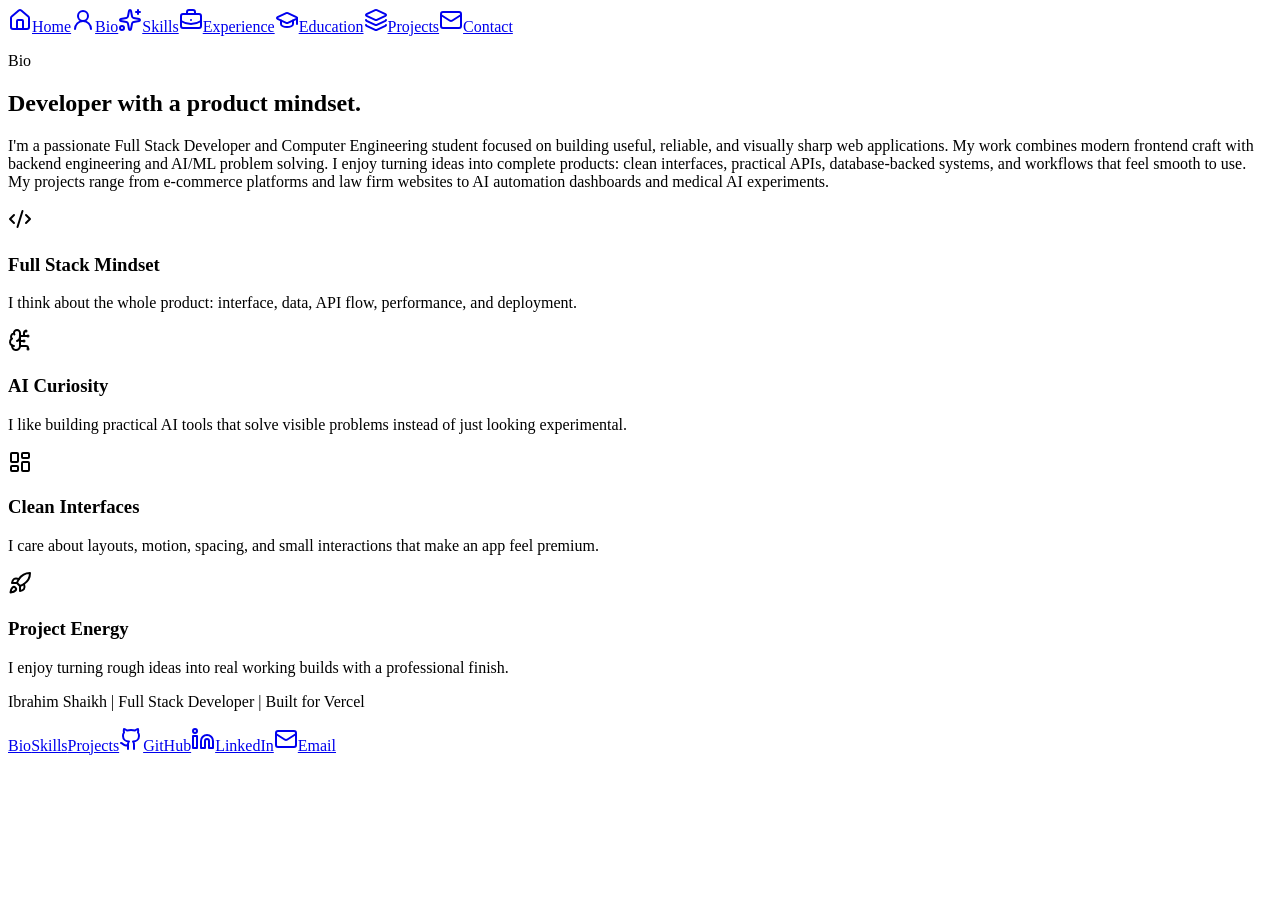
==== out/bio.html @ c72af7cc "first commit" ====
<!DOCTYPE html><html lang="en" class="bg-background dark"><head><meta charSet="utf-8"/><meta name="viewport" content="width=device-width, initial-scale=1"/><link rel="stylesheet" href="/_next/static/chunks/02xt22wm5kt9~.css" data-precedence="next"/><link rel="preload" as="script" fetchPriority="low" href="/_next/static/chunks/0.jrg90f43u18.js"/><script src="/_next/static/chunks/02i7dfk78~t~2.js" async=""></script><script src="/_next/static/chunks/10u3y4bw1ayzs.js" async=""></script><script src="/_next/static/chunks/0dha171epf-bp.js" async=""></script><script src="/_next/static/chunks/turbopack-0covu4k4t_3fr.js" async=""></script><script src="/_next/static/chunks/0iwz~d34oj_si.js" async=""></script><script src="/_next/static/chunks/0d3shmwh5_nmn.js" async=""></script><script src="/_next/static/chunks/0c9ppjsgjld2~.js" async=""></script><title>Ibrahim Shaikh - Full Stack Developer</title><meta name="description" content="Full Stack Developer &amp; Software Engineer - Explore my portfolio, projects, and experience in web development."/><meta name="generator" content="Next.js"/><link rel="icon" href="/icon-light-32x32.png" media="(prefers-color-scheme: light)"/><link rel="icon" href="/icon-dark-32x32.png" media="(prefers-color-scheme: dark)"/><link rel="icon" href="/icon.svg" type="image/svg+xml"/><link rel="apple-touch-icon" href="/apple-icon.png"/><script src="/_next/static/chunks/03~yq9q893hmn.js" noModule=""></script></head><body class="bg-background font-sans text-foreground antialiased"><div hidden=""><!--$--><!--/$--></div><div class="min-h-screen overflow-x-hidden bg-background text-foreground"><div class="fixed inset-0 -z-10 bg-[radial-gradient(circle_at_20%_10%,rgba(45,212,191,0.16),transparent_28%),radial-gradient(circle_at_85%_20%,rgba(251,191,36,0.12),transparent_26%),linear-gradient(135deg,#070b10_0%,#10141f_48%,#0b1014_100%)]"></div><div class="fixed inset-0 -z-10 opacity-[0.18] [background-image:linear-gradient(rgba(255,255,255,0.08)_1px,transparent_1px),linear-gradient(90deg,rgba(255,255,255,0.08)_1px,transparent_1px)] [background-size:48px_48px]"></div><main class=""><nav class="sticky top-0 z-40 border-b border-white/10 bg-background/78 backdrop-blur-xl"><div class="mx-auto flex max-w-7xl items-center gap-2 overflow-x-auto px-5 py-3 sm:px-8 lg:px-12"><a class="group inline-flex h-10 shrink-0 items-center gap-2 rounded-lg px-3 text-sm font-semibold transition duration-300 hover:bg-white/10 hover:text-white focus-visible:outline-none focus-visible:ring-2 focus-visible:ring-teal-300 text-muted-foreground" href="/"><svg xmlns="http://www.w3.org/2000/svg" width="24" height="24" viewBox="0 0 24 24" fill="none" stroke="currentColor" stroke-width="2" stroke-linecap="round" stroke-linejoin="round" class="lucide lucide-house size-4 transition duration-300 group-hover:text-teal-200" aria-hidden="true"><path d="M15 21v-8a1 1 0 0 0-1-1h-4a1 1 0 0 0-1 1v8"></path><path d="M3 10a2 2 0 0 1 .709-1.528l7-6a2 2 0 0 1 2.582 0l7 6A2 2 0 0 1 21 10v9a2 2 0 0 1-2 2H5a2 2 0 0 1-2-2z"></path></svg>Home</a><a class="group inline-flex h-10 shrink-0 items-center gap-2 rounded-lg px-3 text-sm font-semibold transition duration-300 hover:bg-white/10 hover:text-white focus-visible:outline-none focus-visible:ring-2 focus-visible:ring-teal-300 bg-teal-300 text-slate-950 shadow-lg shadow-teal-950/20" href="/bio"><svg xmlns="http://www.w3.org/2000/svg" width="24" height="24" viewBox="0 0 24 24" fill="none" stroke="currentColor" stroke-width="2" stroke-linecap="round" stroke-linejoin="round" class="lucide lucide-user-round size-4 transition duration-300 text-slate-950" aria-hidden="true"><circle cx="12" cy="8" r="5"></circle><path d="M20 21a8 8 0 0 0-16 0"></path></svg>Bio</a><a class="group inline-flex h-10 shrink-0 items-center gap-2 rounded-lg px-3 text-sm font-semibold transition duration-300 hover:bg-white/10 hover:text-white focus-visible:outline-none focus-visible:ring-2 focus-visible:ring-teal-300 text-muted-foreground" href="/skills"><svg xmlns="http://www.w3.org/2000/svg" width="24" height="24" viewBox="0 0 24 24" fill="none" stroke="currentColor" stroke-width="2" stroke-linecap="round" stroke-linejoin="round" class="lucide lucide-sparkles size-4 transition duration-300 group-hover:text-teal-200" aria-hidden="true"><path d="M11.017 2.814a1 1 0 0 1 1.966 0l1.051 5.558a2 2 0 0 0 1.594 1.594l5.558 1.051a1 1 0 0 1 0 1.966l-5.558 1.051a2 2 0 0 0-1.594 1.594l-1.051 5.558a1 1 0 0 1-1.966 0l-1.051-5.558a2 2 0 0 0-1.594-1.594l-5.558-1.051a1 1 0 0 1 0-1.966l5.558-1.051a2 2 0 0 0 1.594-1.594z"></path><path d="M20 2v4"></path><path d="M22 4h-4"></path><circle cx="4" cy="20" r="2"></circle></svg>Skills</a><a class="group inline-flex h-10 shrink-0 items-center gap-2 rounded-lg px-3 text-sm font-semibold transition duration-300 hover:bg-white/10 hover:text-white focus-visible:outline-none focus-visible:ring-2 focus-visible:ring-teal-300 text-muted-foreground" href="/experience"><svg xmlns="http://www.w3.org/2000/svg" width="24" height="24" viewBox="0 0 24 24" fill="none" stroke="currentColor" stroke-width="2" stroke-linecap="round" stroke-linejoin="round" class="lucide lucide-briefcase-business size-4 transition duration-300 group-hover:text-teal-200" aria-hidden="true"><path d="M12 12h.01"></path><path d="M16 6V4a2 2 0 0 0-2-2h-4a2 2 0 0 0-2 2v2"></path><path d="M22 13a18.15 18.15 0 0 1-20 0"></path><rect width="20" height="14" x="2" y="6" rx="2"></rect></svg>Experience</a><a class="group inline-flex h-10 shrink-0 items-center gap-2 rounded-lg px-3 text-sm font-semibold transition duration-300 hover:bg-white/10 hover:text-white focus-visible:outline-none focus-visible:ring-2 focus-visible:ring-teal-300 text-muted-foreground" href="/education"><svg xmlns="http://www.w3.org/2000/svg" width="24" height="24" viewBox="0 0 24 24" fill="none" stroke="currentColor" stroke-width="2" stroke-linecap="round" stroke-linejoin="round" class="lucide lucide-graduation-cap size-4 transition duration-300 group-hover:text-teal-200" aria-hidden="true"><path d="M21.42 10.922a1 1 0 0 0-.019-1.838L12.83 5.18a2 2 0 0 0-1.66 0L2.6 9.08a1 1 0 0 0 0 1.832l8.57 3.908a2 2 0 0 0 1.66 0z"></path><path d="M22 10v6"></path><path d="M6 12.5V16a6 3 0 0 0 12 0v-3.5"></path></svg>Education</a><a class="group inline-flex h-10 shrink-0 items-center gap-2 rounded-lg px-3 text-sm font-semibold transition duration-300 hover:bg-white/10 hover:text-white focus-visible:outline-none focus-visible:ring-2 focus-visible:ring-teal-300 text-muted-foreground" href="/projects"><svg xmlns="http://www.w3.org/2000/svg" width="24" height="24" viewBox="0 0 24 24" fill="none" stroke="currentColor" stroke-width="2" stroke-linecap="round" stroke-linejoin="round" class="lucide lucide-layers size-4 transition duration-300 group-hover:text-teal-200" aria-hidden="true"><path d="M12.83 2.18a2 2 0 0 0-1.66 0L2.6 6.08a1 1 0 0 0 0 1.83l8.58 3.91a2 2 0 0 0 1.66 0l8.58-3.9a1 1 0 0 0 0-1.83z"></path><path d="M2 12a1 1 0 0 0 .58.91l8.6 3.91a2 2 0 0 0 1.65 0l8.58-3.9A1 1 0 0 0 22 12"></path><path d="M2 17a1 1 0 0 0 .58.91l8.6 3.91a2 2 0 0 0 1.65 0l8.58-3.9A1 1 0 0 0 22 17"></path></svg>Projects</a><a class="group inline-flex h-10 shrink-0 items-center gap-2 rounded-lg px-3 text-sm font-semibold transition duration-300 hover:bg-white/10 hover:text-white focus-visible:outline-none focus-visible:ring-2 focus-visible:ring-teal-300 text-muted-foreground" href="/contact"><svg xmlns="http://www.w3.org/2000/svg" width="24" height="24" viewBox="0 0 24 24" fill="none" stroke="currentColor" stroke-width="2" stroke-linecap="round" stroke-linejoin="round" class="lucide lucide-mail size-4 transition duration-300 group-hover:text-teal-200" aria-hidden="true"><path d="m22 7-8.991 5.727a2 2 0 0 1-2.009 0L2 7"></path><rect x="2" y="4" width="20" height="16" rx="2"></rect></svg>Contact</a></div></nav><div class="mx-auto w-full max-w-7xl px-5 pb-14 pt-6 sm:px-8 lg:px-12 lg:pt-10"><section class="page-panel bio-reveal"><div class="section-heading profile-reveal-heading"><p>Bio</p><h2>Developer with a product mindset.</h2></div><p class="profile-reveal-copy mt-8 max-w-4xl whitespace-pre-line text-lg leading-8 text-muted-foreground">I&#x27;m a passionate Full Stack Developer and Computer Engineering student focused on building useful, reliable, and visually sharp web applications. My work combines modern frontend craft with backend engineering and AI/ML problem solving.

I enjoy turning ideas into complete products: clean interfaces, practical APIs, database-backed systems, and workflows that feel smooth to use. My projects range from e-commerce platforms and law firm websites to AI automation dashboards and medical AI experiments.</p><div class="mt-10 grid gap-4 md:grid-cols-2"><article class="motion-card profile-reveal-card rounded-lg border border-white/10 bg-white/[0.055] p-5"><div class="mb-5 flex size-12 items-center justify-center rounded-lg border border-teal-300/25 bg-teal-300/12 text-teal-100"><svg xmlns="http://www.w3.org/2000/svg" width="24" height="24" viewBox="0 0 24 24" fill="none" stroke="currentColor" stroke-width="2" stroke-linecap="round" stroke-linejoin="round" class="lucide lucide-code-xml size-5" aria-hidden="true"><path d="m18 16 4-4-4-4"></path><path d="m6 8-4 4 4 4"></path><path d="m14.5 4-5 16"></path></svg></div><h3 class="text-xl font-bold text-white">Full Stack Mindset</h3><p class="mt-3 text-sm leading-6 text-muted-foreground">I think about the whole product: interface, data, API flow, performance, and deployment.</p></article><article class="motion-card profile-reveal-card rounded-lg border border-white/10 bg-white/[0.055] p-5"><div class="mb-5 flex size-12 items-center justify-center rounded-lg border border-teal-300/25 bg-teal-300/12 text-teal-100"><svg xmlns="http://www.w3.org/2000/svg" width="24" height="24" viewBox="0 0 24 24" fill="none" stroke="currentColor" stroke-width="2" stroke-linecap="round" stroke-linejoin="round" class="lucide lucide-brain-circuit size-5" aria-hidden="true"><path d="M12 5a3 3 0 1 0-5.997.125 4 4 0 0 0-2.526 5.77 4 4 0 0 0 .556 6.588A4 4 0 1 0 12 18Z"></path><path d="M9 13a4.5 4.5 0 0 0 3-4"></path><path d="M6.003 5.125A3 3 0 0 0 6.401 6.5"></path><path d="M3.477 10.896a4 4 0 0 1 .585-.396"></path><path d="M6 18a4 4 0 0 1-1.967-.516"></path><path d="M12 13h4"></path><path d="M12 18h6a2 2 0 0 1 2 2v1"></path><path d="M12 8h8"></path><path d="M16 8V5a2 2 0 0 1 2-2"></path><circle cx="16" cy="13" r=".5"></circle><circle cx="18" cy="3" r=".5"></circle><circle cx="20" cy="21" r=".5"></circle><circle cx="20" cy="8" r=".5"></circle></svg></div><h3 class="text-xl font-bold text-white">AI Curiosity</h3><p class="mt-3 text-sm leading-6 text-muted-foreground">I like building practical AI tools that solve visible problems instead of just looking experimental.</p></article><article class="motion-card profile-reveal-card rounded-lg border border-white/10 bg-white/[0.055] p-5"><div class="mb-5 flex size-12 items-center justify-center rounded-lg border border-teal-300/25 bg-teal-300/12 text-teal-100"><svg xmlns="http://www.w3.org/2000/svg" width="24" height="24" viewBox="0 0 24 24" fill="none" stroke="currentColor" stroke-width="2" stroke-linecap="round" stroke-linejoin="round" class="lucide lucide-layout-dashboard size-5" aria-hidden="true"><rect width="7" height="9" x="3" y="3" rx="1"></rect><rect width="7" height="5" x="14" y="3" rx="1"></rect><rect width="7" height="9" x="14" y="12" rx="1"></rect><rect width="7" height="5" x="3" y="16" rx="1"></rect></svg></div><h3 class="text-xl font-bold text-white">Clean Interfaces</h3><p class="mt-3 text-sm leading-6 text-muted-foreground">I care about layouts, motion, spacing, and small interactions that make an app feel premium.</p></article><article class="motion-card profile-reveal-card rounded-lg border border-white/10 bg-white/[0.055] p-5"><div class="mb-5 flex size-12 items-center justify-center rounded-lg border border-teal-300/25 bg-teal-300/12 text-teal-100"><svg xmlns="http://www.w3.org/2000/svg" width="24" height="24" viewBox="0 0 24 24" fill="none" stroke="currentColor" stroke-width="2" stroke-linecap="round" stroke-linejoin="round" class="lucide lucide-rocket size-5" aria-hidden="true"><path d="M4.5 16.5c-1.5 1.26-2 5-2 5s3.74-.5 5-2c.71-.84.7-2.13-.09-2.91a2.18 2.18 0 0 0-2.91-.09z"></path><path d="m12 15-3-3a22 22 0 0 1 2-3.95A12.88 12.88 0 0 1 22 2c0 2.72-.78 7.5-6 11a22.35 22.35 0 0 1-4 2z"></path><path d="M9 12H4s.55-3.03 2-4c1.62-1.08 5 0 5 0"></path><path d="M12 15v5s3.03-.55 4-2c1.08-1.62 0-5 0-5"></path></svg></div><h3 class="text-xl font-bold text-white">Project Energy</h3><p class="mt-3 text-sm leading-6 text-muted-foreground">I enjoy turning rough ideas into real working builds with a professional finish.</p></article></div></section></div><footer class="border-t border-white/10 bg-background/80 px-5 py-8 backdrop-blur sm:px-8 lg:px-12"><div class="mx-auto flex max-w-7xl flex-col gap-5 text-sm text-muted-foreground md:flex-row md:items-center md:justify-between"><p>Ibrahim Shaikh<!-- --> | <!-- -->Full Stack Developer<!-- --> | Built for Vercel</p><div class="flex flex-wrap gap-3"><a class="footer-link" href="/bio">Bio</a><a class="footer-link" href="/skills">Skills</a><a class="footer-link" href="/projects">Projects</a><a target="_blank" rel="noreferrer" class="footer-link" href="https://github.com/ibrahimsk7020"><svg xmlns="http://www.w3.org/2000/svg" width="24" height="24" viewBox="0 0 24 24" fill="none" stroke="currentColor" stroke-width="2" stroke-linecap="round" stroke-linejoin="round" class="lucide lucide-github size-4" aria-hidden="true"><path d="M15 22v-4a4.8 4.8 0 0 0-1-3.5c3 0 6-2 6-5.5.08-1.25-.27-2.48-1-3.5.28-1.15.28-2.35 0-3.5 0 0-1 0-3 1.5-2.64-.5-5.36-.5-8 0C6 2 5 2 5 2c-.3 1.15-.3 2.35 0 3.5A5.403 5.403 0 0 0 4 9c0 3.5 3 5.5 6 5.5-.39.49-.68 1.05-.85 1.65-.17.6-.22 1.23-.15 1.85v4"></path><path d="M9 18c-4.51 2-5-2-7-2"></path></svg>GitHub</a><a target="_blank" rel="noreferrer" class="footer-link" href="https://www.linkedin.com/in/ibrahim-shaikh/"><svg xmlns="http://www.w3.org/2000/svg" width="24" height="24" viewBox="0 0 24 24" fill="none" stroke="currentColor" stroke-width="2" stroke-linecap="round" stroke-linejoin="round" class="lucide lucide-linkedin size-4" aria-hidden="true"><path d="M16 8a6 6 0 0 1 6 6v7h-4v-7a2 2 0 0 0-2-2 2 2 0 0 0-2 2v7h-4v-7a6 6 0 0 1 6-6z"></path><rect width="4" height="12" x="2" y="9"></rect><circle cx="4" cy="4" r="2"></circle></svg>LinkedIn</a><a class="footer-link" href="mailto:ibrahimsk7020@gmail.com"><svg xmlns="http://www.w3.org/2000/svg" width="24" height="24" viewBox="0 0 24 24" fill="none" stroke="currentColor" stroke-width="2" stroke-linecap="round" stroke-linejoin="round" class="lucide lucide-mail size-4" aria-hidden="true"><path d="m22 7-8.991 5.727a2 2 0 0 1-2.009 0L2 7"></path><rect x="2" y="4" width="20" height="16" rx="2"></rect></svg>Email</a></div></div></footer></main></div><!--$--><!--/$--><!--$!--><template data-dgst="BAILOUT_TO_CLIENT_SIDE_RENDERING"></template><!--/$--><script src="/_next/static/chunks/0.jrg90f43u18.js" id="_R_" async=""></script><script>(self.__next_f=self.__next_f||[]).push([0])</script><script>self.__next_f.push([1,"1:\"$Sreact.fragment\"\n2:I[39756,[\"/_next/static/chunks/0iwz~d34oj_si.js\",\"/_next/static/chunks/0d3shmwh5_nmn.js\"],\"default\"]\n3:I[37457,[\"/_next/static/chunks/0iwz~d34oj_si.js\",\"/_next/static/chunks/0d3shmwh5_nmn.js\"],\"default\"]\n4:I[2355,[\"/_next/static/chunks/0iwz~d34oj_si.js\",\"/_next/static/chunks/0d3shmwh5_nmn.js\"],\"Analytics\"]\n5:I[84605,[\"/_next/static/chunks/0iwz~d34oj_si.js\",\"/_next/static/chunks/0d3shmwh5_nmn.js\",\"/_next/static/chunks/0c9ppjsgjld2~.js\"],\"default\"]\n11:I[68027,[\"/_next/static/chunks/0iwz~d34oj_si.js\",\"/_next/static/chunks/0d3shmwh5_nmn.js\"],\"default\",1]\n:HL[\"/_next/static/chunks/02xt22wm5kt9~.css\",\"style\"]\n"])</script><script>self.__next_f.push([1,"0:{\"P\":null,\"c\":[\"\",\"bio\"],\"q\":\"\",\"i\":false,\"f\":[[[\"\",{\"children\":[\"bio\",{\"children\":[\"__PAGE__\",{}]}]},\"$undefined\",\"$undefined\",16],[[\"$\",\"$1\",\"c\",{\"children\":[[[\"$\",\"link\",\"0\",{\"rel\":\"stylesheet\",\"href\":\"/_next/static/chunks/02xt22wm5kt9~.css\",\"precedence\":\"next\",\"crossOrigin\":\"$undefined\",\"nonce\":\"$undefined\"}],[\"$\",\"script\",\"script-0\",{\"src\":\"/_next/static/chunks/0iwz~d34oj_si.js\",\"async\":true,\"nonce\":\"$undefined\"}],[\"$\",\"script\",\"script-1\",{\"src\":\"/_next/static/chunks/0d3shmwh5_nmn.js\",\"async\":true,\"nonce\":\"$undefined\"}]],[\"$\",\"html\",null,{\"lang\":\"en\",\"className\":\"bg-background dark\",\"children\":[\"$\",\"body\",null,{\"className\":\"bg-background font-sans text-foreground antialiased\",\"children\":[[\"$\",\"$L2\",null,{\"parallelRouterKey\":\"children\",\"error\":\"$undefined\",\"errorStyles\":\"$undefined\",\"errorScripts\":\"$undefined\",\"template\":[\"$\",\"$L3\",null,{}],\"templateStyles\":\"$undefined\",\"templateScripts\":\"$undefined\",\"notFound\":[[[\"$\",\"title\",null,{\"children\":\"404: This page could not be found.\"}],[\"$\",\"div\",null,{\"style\":{\"fontFamily\":\"system-ui,\\\"Segoe UI\\\",Roboto,Helvetica,Arial,sans-serif,\\\"Apple Color Emoji\\\",\\\"Segoe UI Emoji\\\"\",\"height\":\"100vh\",\"textAlign\":\"center\",\"display\":\"flex\",\"flexDirection\":\"column\",\"alignItems\":\"center\",\"justifyContent\":\"center\"},\"children\":[\"$\",\"div\",null,{\"children\":[[\"$\",\"style\",null,{\"dangerouslySetInnerHTML\":{\"__html\":\"body{color:#000;background:#fff;margin:0}.next-error-h1{border-right:1px solid rgba(0,0,0,.3)}@media (prefers-color-scheme:dark){body{color:#fff;background:#000}.next-error-h1{border-right:1px solid rgba(255,255,255,.3)}}\"}}],[\"$\",\"h1\",null,{\"className\":\"next-error-h1\",\"style\":{\"display\":\"inline-block\",\"margin\":\"0 20px 0 0\",\"padding\":\"0 23px 0 0\",\"fontSize\":24,\"fontWeight\":500,\"verticalAlign\":\"top\",\"lineHeight\":\"49px\"},\"children\":404}],[\"$\",\"div\",null,{\"style\":{\"display\":\"inline-block\"},\"children\":[\"$\",\"h2\",null,{\"style\":{\"fontSize\":14,\"fontWeight\":400,\"lineHeight\":\"49px\",\"margin\":0},\"children\":\"This page could not be found.\"}]}]]}]}]],[]],\"forbidden\":\"$undefined\",\"unauthorized\":\"$undefined\"}],[\"$\",\"$L4\",null,{}]]}]}]]}],{\"children\":[[\"$\",\"$1\",\"c\",{\"children\":[null,[\"$\",\"$L2\",null,{\"parallelRouterKey\":\"children\",\"error\":\"$undefined\",\"errorStyles\":\"$undefined\",\"errorScripts\":\"$undefined\",\"template\":[\"$\",\"$L3\",null,{}],\"templateStyles\":\"$undefined\",\"templateScripts\":\"$undefined\",\"notFound\":\"$undefined\",\"forbidden\":\"$undefined\",\"unauthorized\":\"$undefined\"}]]}],{\"children\":[[\"$\",\"$1\",\"c\",{\"children\":[[\"$\",\"div\",null,{\"className\":\"min-h-screen overflow-x-hidden bg-background text-foreground\",\"children\":[[\"$\",\"div\",null,{\"className\":\"fixed inset-0 -z-10 bg-[radial-gradient(circle_at_20%_10%,rgba(45,212,191,0.16),transparent_28%),radial-gradient(circle_at_85%_20%,rgba(251,191,36,0.12),transparent_26%),linear-gradient(135deg,#070b10_0%,#10141f_48%,#0b1014_100%)]\"}],[\"$\",\"div\",null,{\"className\":\"fixed inset-0 -z-10 opacity-[0.18] [background-image:linear-gradient(rgba(255,255,255,0.08)_1px,transparent_1px),linear-gradient(90deg,rgba(255,255,255,0.08)_1px,transparent_1px)] [background-size:48px_48px]\"}],false,[\"$\",\"main\",null,{\"className\":\"\",\"children\":[[\"$\",\"$L5\",null,{}],[\"$\",\"div\",null,{\"className\":\"mx-auto w-full max-w-7xl px-5 pb-14 pt-6 sm:px-8 lg:px-12 lg:pt-10\",\"children\":[\"$\",\"section\",null,{\"className\":\"page-panel bio-reveal\",\"children\":[[\"$\",\"div\",null,{\"className\":\"section-heading profile-reveal-heading\",\"children\":[[\"$\",\"p\",null,{\"children\":\"Bio\"}],[\"$\",\"h2\",null,{\"children\":\"Developer with a product mindset.\"}]]}],[\"$\",\"p\",null,{\"className\":\"profile-reveal-copy mt-8 max-w-4xl whitespace-pre-line text-lg leading-8 text-muted-foreground\",\"children\":\"I'm a passionate Full Stack Developer and Computer Engineering student focused on building useful, reliable, and visually sharp web applications. My work combines modern frontend craft with backend engineering and AI/ML problem solving.\\n\\nI enjoy turning ideas into complete products: clean interfaces, practical APIs, database-backed systems, and workflows that feel smooth to use. My projects range from e-commerce platforms and law firm websites to AI automation dashboards and medical AI experiments.\"}],[\"$\",\"div\",null,{\"className\":\"mt-10 grid gap-4 md:grid-cols-2\",\"children\":[[\"$\",\"article\",\"Full Stack Mindset\",{\"className\":\"motion-card profile-reveal-card rounded-lg border border-white/10 bg-white/[0.055] p-5\",\"children\":[\"$L6\",\"$L7\",\"$L8\"]}],\"$L9\",\"$La\",\"$Lb\"]}]]}]}],\"$Lc\"]}]]}],[\"$Ld\"],\"$Le\"]}],{},null,false,null]},null,false,\"$@f\"]},null,false,null],\"$L10\",false]],\"m\":\"$undefined\",\"G\":[\"$11\",[\"$L12\"]],\"S\":true,\"h\":null,\"s\":\"$undefined\",\"l\":\"$undefined\",\"p\":\"$undefined\",\"d\":\"$undefined\",\"b\":\"y1nrALJM5buUwDX0ElA5d\"}\n"])</script><script>self.__next_f.push([1,"13:I[22016,[\"/_next/static/chunks/0iwz~d34oj_si.js\",\"/_next/static/chunks/0d3shmwh5_nmn.js\",\"/_next/static/chunks/0c9ppjsgjld2~.js\"],\"\"]\n14:I[97367,[\"/_next/static/chunks/0iwz~d34oj_si.js\",\"/_next/static/chunks/0d3shmwh5_nmn.js\"],\"OutletBoundary\"]\n15:\"$Sreact.suspense\"\n18:I[97367,[\"/_next/static/chunks/0iwz~d34oj_si.js\",\"/_next/static/chunks/0d3shmwh5_nmn.js\"],\"ViewportBoundary\"]\n1a:I[97367,[\"/_next/static/chunks/0iwz~d34oj_si.js\",\"/_next/static/chunks/0d3shmwh5_nmn.js\"],\"MetadataBoundary\"]\n6:[\"$\",\"div\",null,{\"className\":\"mb-5 flex size-12 items-center justify-center rounded-lg border border-teal-300/25 bg-teal-300/12 text-teal-100\",\"children\":[\"$\",\"svg\",null,{\"ref\":\"$undefined\",\"xmlns\":\"http://www.w3.org/2000/svg\",\"width\":24,\"height\":24,\"viewBox\":\"0 0 24 24\",\"fill\":\"none\",\"stroke\":\"currentColor\",\"strokeWidth\":2,\"strokeLinecap\":\"round\",\"strokeLinejoin\":\"round\",\"className\":\"lucide lucide-code-xml size-5\",\"aria-hidden\":\"true\",\"children\":[[\"$\",\"path\",\"1inbqp\",{\"d\":\"m18 16 4-4-4-4\"}],[\"$\",\"path\",\"15zrgr\",{\"d\":\"m6 8-4 4 4 4\"}],[\"$\",\"path\",\"e7oirm\",{\"d\":\"m14.5 4-5 16\"}],\"$undefined\"]}]}]\n7:[\"$\",\"h3\",null,{\"className\":\"text-xl font-bold text-white\",\"children\":\"Full Stack Mindset\"}]\n8:[\"$\",\"p\",null,{\"className\":\"mt-3 text-sm leading-6 text-muted-foreground\",\"children\":\"I think about the whole product: interface, data, API flow, performance, and deployment.\"}]\n"])</script><script>self.__next_f.push([1,"9:[\"$\",\"article\",\"AI Curiosity\",{\"className\":\"motion-card profile-reveal-card rounded-lg border border-white/10 bg-white/[0.055] p-5\",\"children\":[[\"$\",\"div\",null,{\"className\":\"mb-5 flex size-12 items-center justify-center rounded-lg border border-teal-300/25 bg-teal-300/12 text-teal-100\",\"children\":[\"$\",\"svg\",null,{\"ref\":\"$undefined\",\"xmlns\":\"http://www.w3.org/2000/svg\",\"width\":24,\"height\":24,\"viewBox\":\"0 0 24 24\",\"fill\":\"none\",\"stroke\":\"currentColor\",\"strokeWidth\":2,\"strokeLinecap\":\"round\",\"strokeLinejoin\":\"round\",\"className\":\"lucide lucide-brain-circuit size-5\",\"aria-hidden\":\"true\",\"children\":[[\"$\",\"path\",\"l5xja\",{\"d\":\"M12 5a3 3 0 1 0-5.997.125 4 4 0 0 0-2.526 5.77 4 4 0 0 0 .556 6.588A4 4 0 1 0 12 18Z\"}],[\"$\",\"path\",\"10igwf\",{\"d\":\"M9 13a4.5 4.5 0 0 0 3-4\"}],[\"$\",\"path\",\"105sqy\",{\"d\":\"M6.003 5.125A3 3 0 0 0 6.401 6.5\"}],[\"$\",\"path\",\"ql3yin\",{\"d\":\"M3.477 10.896a4 4 0 0 1 .585-.396\"}],[\"$\",\"path\",\"2e4loj\",{\"d\":\"M6 18a4 4 0 0 1-1.967-.516\"}],[\"$\",\"path\",\"1ku699\",{\"d\":\"M12 13h4\"}],[\"$\",\"path\",\"105ag5\",{\"d\":\"M12 18h6a2 2 0 0 1 2 2v1\"}],[\"$\",\"path\",\"1lhi5i\",{\"d\":\"M12 8h8\"}],[\"$\",\"path\",\"u6izg6\",{\"d\":\"M16 8V5a2 2 0 0 1 2-2\"}],[\"$\",\"circle\",\"ry7gng\",{\"cx\":\"16\",\"cy\":\"13\",\"r\":\".5\"}],[\"$\",\"circle\",\"1aiba7\",{\"cx\":\"18\",\"cy\":\"3\",\"r\":\".5\"}],[\"$\",\"circle\",\"yhc1fs\",{\"cx\":\"20\",\"cy\":\"21\",\"r\":\".5\"}],[\"$\",\"circle\",\"1e43v0\",{\"cx\":\"20\",\"cy\":\"8\",\"r\":\".5\"}],\"$undefined\"]}]}],[\"$\",\"h3\",null,{\"className\":\"text-xl font-bold text-white\",\"children\":\"AI Curiosity\"}],[\"$\",\"p\",null,{\"className\":\"mt-3 text-sm leading-6 text-muted-foreground\",\"children\":\"I like building practical AI tools that solve visible problems instead of just looking experimental.\"}]]}]\n"])</script><script>self.__next_f.push([1,"a:[\"$\",\"article\",\"Clean Interfaces\",{\"className\":\"motion-card profile-reveal-card rounded-lg border border-white/10 bg-white/[0.055] p-5\",\"children\":[[\"$\",\"div\",null,{\"className\":\"mb-5 flex size-12 items-center justify-center rounded-lg border border-teal-300/25 bg-teal-300/12 text-teal-100\",\"children\":[\"$\",\"svg\",null,{\"ref\":\"$undefined\",\"xmlns\":\"http://www.w3.org/2000/svg\",\"width\":24,\"height\":24,\"viewBox\":\"0 0 24 24\",\"fill\":\"none\",\"stroke\":\"currentColor\",\"strokeWidth\":2,\"strokeLinecap\":\"round\",\"strokeLinejoin\":\"round\",\"className\":\"lucide lucide-layout-dashboard size-5\",\"aria-hidden\":\"true\",\"children\":[[\"$\",\"rect\",\"10lvy0\",{\"width\":\"7\",\"height\":\"9\",\"x\":\"3\",\"y\":\"3\",\"rx\":\"1\"}],[\"$\",\"rect\",\"16une8\",{\"width\":\"7\",\"height\":\"5\",\"x\":\"14\",\"y\":\"3\",\"rx\":\"1\"}],[\"$\",\"rect\",\"1hutg5\",{\"width\":\"7\",\"height\":\"9\",\"x\":\"14\",\"y\":\"12\",\"rx\":\"1\"}],[\"$\",\"rect\",\"ldoo1y\",{\"width\":\"7\",\"height\":\"5\",\"x\":\"3\",\"y\":\"16\",\"rx\":\"1\"}],\"$undefined\"]}]}],[\"$\",\"h3\",null,{\"className\":\"text-xl font-bold text-white\",\"children\":\"Clean Interfaces\"}],[\"$\",\"p\",null,{\"className\":\"mt-3 text-sm leading-6 text-muted-foreground\",\"children\":\"I care about layouts, motion, spacing, and small interactions that make an app feel premium.\"}]]}]\nb:[\"$\",\"article\",\"Project Energy\",{\"className\":\"motion-card profile-reveal-card rounded-lg border border-white/10 bg-white/[0.055] p-5\",\"children\":[[\"$\",\"div\",null,{\"className\":\"mb-5 flex size-12 items-center justify-center rounded-lg border border-teal-300/25 bg-teal-300/12 text-teal-100\",\"children\":[\"$\",\"svg\",null,{\"ref\":\"$undefined\",\"xmlns\":\"http://www.w3.org/2000/svg\",\"width\":24,\"height\":24,\"viewBox\":\"0 0 24 24\",\"fill\":\"none\",\"stroke\":\"currentColor\",\"strokeWidth\":2,\"strokeLinecap\":\"round\",\"strokeLinejoin\":\"round\",\"className\":\"lucide lucide-rocket size-5\",\"aria-hidden\":\"true\",\"children\":[[\"$\",\"path\",\"m3kijz\",{\"d\":\"M4.5 16.5c-1.5 1.26-2 5-2 5s3.74-.5 5-2c.71-.84.7-2.13-.09-2.91a2.18 2.18 0 0 0-2.91-.09z\"}],[\"$\",\"path\",\"1fmvmk\",{\"d\":\"m12 15-3-3a22 22 0 0 1 2-3.95A12.88 12.88 0 0 1 22 2c0 2.72-.78 7.5-6 11a22.35 22.35 0 0 1-4 2z\"}],[\"$\",\"path\",\"1f8sc4\",{\"d\":\"M9 12H4s.55-3.03 2-4c1.62-1.08 5 0 5 0\"}],[\"$\",\"path\",\"qeys4\",{\"d\":\"M12 15v5s3.03-.55 4-2c1.08-1.62 0-5 0-5\"}],\"$undefined\"]}]}],[\"$\",\"h3\",null,{\"className\":\"text-xl font-bold text-white\",\"children\":\"Project Energy\"}],[\"$\",\"p\",null,{\"className\":\"mt-3 text-sm leading-6 text-muted-foreground\",\"children\":\"I enjoy turning rough ideas into real working builds with a professional finish.\"}]]}]\n"])</script><script>self.__next_f.push([1,"c:[\"$\",\"footer\",null,{\"className\":\"border-t border-white/10 bg-background/80 px-5 py-8 backdrop-blur sm:px-8 lg:px-12\",\"children\":[\"$\",\"div\",null,{\"className\":\"mx-auto flex max-w-7xl flex-col gap-5 text-sm text-muted-foreground md:flex-row md:items-center md:justify-between\",\"children\":[[\"$\",\"p\",null,{\"children\":[\"Ibrahim Shaikh\",\" | \",\"Full Stack Developer\",\" | Built for Vercel\"]}],[\"$\",\"div\",null,{\"className\":\"flex flex-wrap gap-3\",\"children\":[[\"$\",\"$L13\",null,{\"href\":\"/bio\",\"className\":\"footer-link\",\"children\":\"Bio\"}],[\"$\",\"$L13\",null,{\"href\":\"/skills\",\"className\":\"footer-link\",\"children\":\"Skills\"}],[\"$\",\"$L13\",null,{\"href\":\"/projects\",\"className\":\"footer-link\",\"children\":\"Projects\"}],[\"$\",\"$L13\",null,{\"href\":\"https://github.com/ibrahimsk7020\",\"target\":\"_blank\",\"rel\":\"noreferrer\",\"className\":\"footer-link\",\"children\":[[\"$\",\"svg\",null,{\"ref\":\"$undefined\",\"xmlns\":\"http://www.w3.org/2000/svg\",\"width\":24,\"height\":24,\"viewBox\":\"0 0 24 24\",\"fill\":\"none\",\"stroke\":\"currentColor\",\"strokeWidth\":2,\"strokeLinecap\":\"round\",\"strokeLinejoin\":\"round\",\"className\":\"lucide lucide-github size-4\",\"aria-hidden\":\"true\",\"children\":[[\"$\",\"path\",\"tonef\",{\"d\":\"M15 22v-4a4.8 4.8 0 0 0-1-3.5c3 0 6-2 6-5.5.08-1.25-.27-2.48-1-3.5.28-1.15.28-2.35 0-3.5 0 0-1 0-3 1.5-2.64-.5-5.36-.5-8 0C6 2 5 2 5 2c-.3 1.15-.3 2.35 0 3.5A5.403 5.403 0 0 0 4 9c0 3.5 3 5.5 6 5.5-.39.49-.68 1.05-.85 1.65-.17.6-.22 1.23-.15 1.85v4\"}],[\"$\",\"path\",\"9comsn\",{\"d\":\"M9 18c-4.51 2-5-2-7-2\"}],\"$undefined\"]}],\"GitHub\"]}],[\"$\",\"$L13\",null,{\"href\":\"https://www.linkedin.com/in/ibrahim-shaikh/\",\"target\":\"_blank\",\"rel\":\"noreferrer\",\"className\":\"footer-link\",\"children\":[[\"$\",\"svg\",null,{\"ref\":\"$undefined\",\"xmlns\":\"http://www.w3.org/2000/svg\",\"width\":24,\"height\":24,\"viewBox\":\"0 0 24 24\",\"fill\":\"none\",\"stroke\":\"currentColor\",\"strokeWidth\":2,\"strokeLinecap\":\"round\",\"strokeLinejoin\":\"round\",\"className\":\"lucide lucide-linkedin size-4\",\"aria-hidden\":\"true\",\"children\":[[\"$\",\"path\",\"c2jq9f\",{\"d\":\"M16 8a6 6 0 0 1 6 6v7h-4v-7a2 2 0 0 0-2-2 2 2 0 0 0-2 2v7h-4v-7a6 6 0 0 1 6-6z\"}],[\"$\",\"rect\",\"mk3on5\",{\"width\":\"4\",\"height\":\"12\",\"x\":\"2\",\"y\":\"9\"}],[\"$\",\"circle\",\"bt5ra8\",{\"cx\":\"4\",\"cy\":\"4\",\"r\":\"2\"}],\"$undefined\"]}],\"LinkedIn\"]}],[\"$\",\"$L13\",null,{\"href\":\"mailto:ibrahimsk7020@gmail.com\",\"className\":\"footer-link\",\"children\":[[\"$\",\"svg\",null,{\"ref\":\"$undefined\",\"xmlns\":\"http://www.w3.org/2000/svg\",\"width\":24,\"height\":24,\"viewBox\":\"0 0 24 24\",\"fill\":\"none\",\"stroke\":\"currentColor\",\"strokeWidth\":2,\"strokeLinecap\":\"round\",\"strokeLinejoin\":\"round\",\"className\":\"lucide lucide-mail size-4\",\"aria-hidden\":\"true\",\"children\":[[\"$\",\"path\",\"132q7q\",{\"d\":\"m22 7-8.991 5.727a2 2 0 0 1-2.009 0L2 7\"}],[\"$\",\"rect\",\"izxlao\",{\"x\":\"2\",\"y\":\"4\",\"width\":\"20\",\"height\":\"16\",\"rx\":\"2\"}],\"$undefined\"]}],\"Email\"]}]]}]]}]}]\n"])</script><script>self.__next_f.push([1,"d:[\"$\",\"script\",\"script-0\",{\"src\":\"/_next/static/chunks/0c9ppjsgjld2~.js\",\"async\":true,\"nonce\":\"$undefined\"}]\ne:[\"$\",\"$L14\",null,{\"children\":[\"$\",\"$15\",null,{\"name\":\"Next.MetadataOutlet\",\"children\":\"$@16\"}]}]\n17:[]\nf:\"$W17\"\n10:[\"$\",\"$1\",\"h\",{\"children\":[null,[\"$\",\"$L18\",null,{\"children\":\"$L19\"}],[\"$\",\"div\",null,{\"hidden\":true,\"children\":[\"$\",\"$L1a\",null,{\"children\":[\"$\",\"$15\",null,{\"name\":\"Next.Metadata\",\"children\":\"$L1b\"}]}]}],null]}]\n12:[\"$\",\"link\",\"0\",{\"rel\":\"stylesheet\",\"href\":\"/_next/static/chunks/02xt22wm5kt9~.css\",\"precedence\":\"next\",\"crossOrigin\":\"$undefined\",\"nonce\":\"$undefined\"}]\n"])</script><script>self.__next_f.push([1,"19:[[\"$\",\"meta\",\"0\",{\"charSet\":\"utf-8\"}],[\"$\",\"meta\",\"1\",{\"name\":\"viewport\",\"content\":\"width=device-width, initial-scale=1\"}]]\n"])</script><script>self.__next_f.push([1,"1c:I[27201,[\"/_next/static/chunks/0iwz~d34oj_si.js\",\"/_next/static/chunks/0d3shmwh5_nmn.js\"],\"IconMark\"]\n16:null\n1b:[[\"$\",\"title\",\"0\",{\"children\":\"Ibrahim Shaikh - Full Stack Developer\"}],[\"$\",\"meta\",\"1\",{\"name\":\"description\",\"content\":\"Full Stack Developer \u0026 Software Engineer - Explore my portfolio, projects, and experience in web development.\"}],[\"$\",\"meta\",\"2\",{\"name\":\"generator\",\"content\":\"Next.js\"}],[\"$\",\"link\",\"3\",{\"rel\":\"icon\",\"href\":\"/icon-light-32x32.png\",\"media\":\"(prefers-color-scheme: light)\"}],[\"$\",\"link\",\"4\",{\"rel\":\"icon\",\"href\":\"/icon-dark-32x32.png\",\"media\":\"(prefers-color-scheme: dark)\"}],[\"$\",\"link\",\"5\",{\"rel\":\"icon\",\"href\":\"/icon.svg\",\"type\":\"image/svg+xml\"}],[\"$\",\"link\",\"6\",{\"rel\":\"apple-touch-icon\",\"href\":\"/apple-icon.png\"}],[\"$\",\"$L1c\",\"7\",{}]]\n"])</script></body></html>
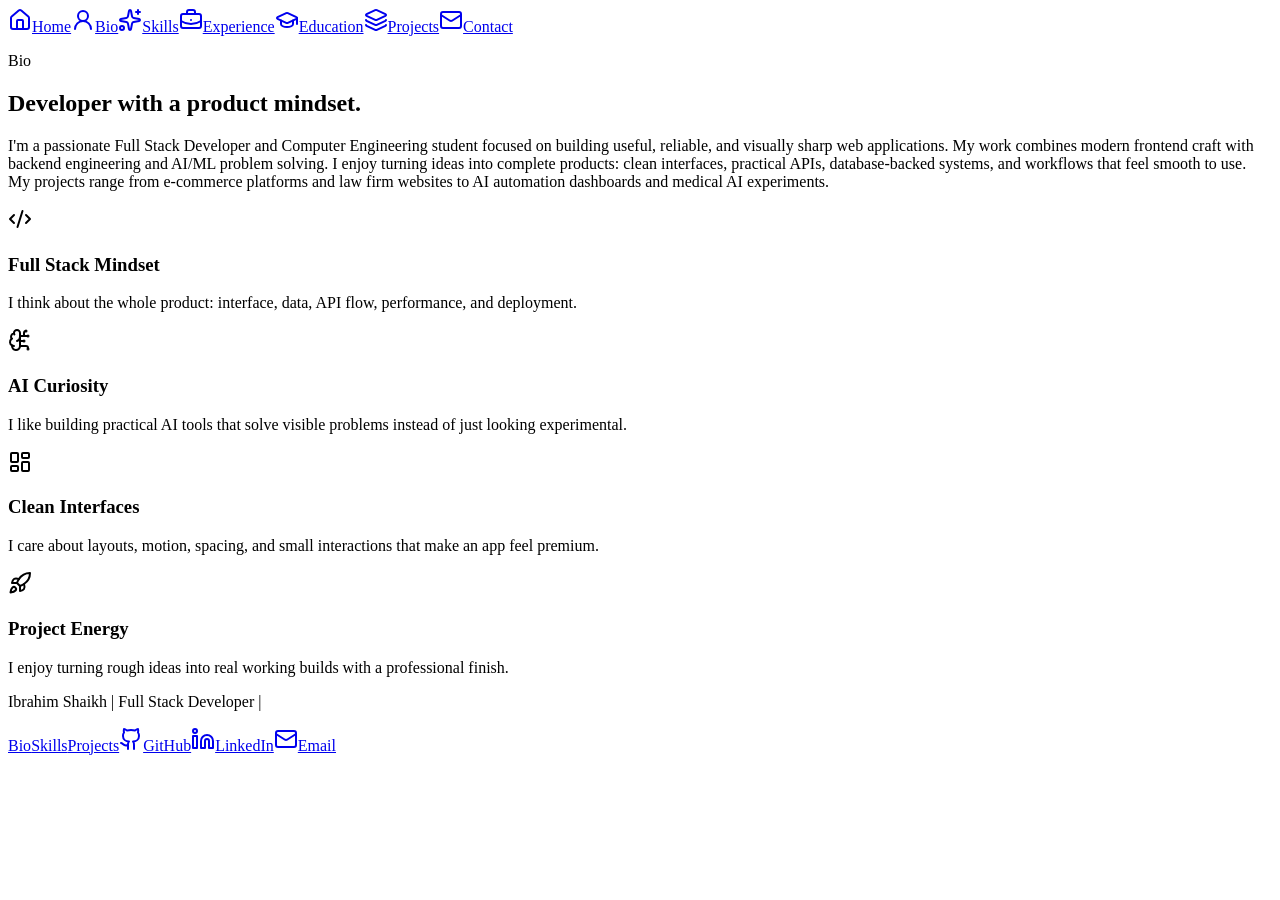
==== commit 0d46dcdd: "Fix gateway Dockerfile paths for root build context" ====
--- a/out/bio.html
+++ b/out/bio.html
@@ -1,3 +1,532 @@
-<!DOCTYPE html><html lang="en" class="bg-background dark"><head><meta charSet="utf-8"/><meta name="viewport" content="width=device-width, initial-scale=1"/><link rel="stylesheet" href="/_next/static/chunks/02xt22wm5kt9~.css" data-precedence="next"/><link rel="preload" as="script" fetchPriority="low" href="/_next/static/chunks/0.jrg90f43u18.js"/><script src="/_next/static/chunks/02i7dfk78~t~2.js" async=""></script><script src="/_next/static/chunks/10u3y4bw1ayzs.js" async=""></script><script src="/_next/static/chunks/0dha171epf-bp.js" async=""></script><script src="/_next/static/chunks/turbopack-0covu4k4t_3fr.js" async=""></script><script src="/_next/static/chunks/0iwz~d34oj_si.js" async=""></script><script src="/_next/static/chunks/0d3shmwh5_nmn.js" async=""></script><script src="/_next/static/chunks/0c9ppjsgjld2~.js" async=""></script><title>Ibrahim Shaikh - Full Stack Developer</title><meta name="description" content="Full Stack Developer &amp; Software Engineer - Explore my portfolio, projects, and experience in web development."/><meta name="generator" content="Next.js"/><link rel="icon" href="/icon-light-32x32.png" media="(prefers-color-scheme: light)"/><link rel="icon" href="/icon-dark-32x32.png" media="(prefers-color-scheme: dark)"/><link rel="icon" href="/icon.svg" type="image/svg+xml"/><link rel="apple-touch-icon" href="/apple-icon.png"/><script src="/_next/static/chunks/03~yq9q893hmn.js" noModule=""></script></head><body class="bg-background font-sans text-foreground antialiased"><div hidden=""><!--$--><!--/$--></div><div class="min-h-screen overflow-x-hidden bg-background text-foreground"><div class="fixed inset-0 -z-10 bg-[radial-gradient(circle_at_20%_10%,rgba(45,212,191,0.16),transparent_28%),radial-gradient(circle_at_85%_20%,rgba(251,191,36,0.12),transparent_26%),linear-gradient(135deg,#070b10_0%,#10141f_48%,#0b1014_100%)]"></div><div class="fixed inset-0 -z-10 opacity-[0.18] [background-image:linear-gradient(rgba(255,255,255,0.08)_1px,transparent_1px),linear-gradient(90deg,rgba(255,255,255,0.08)_1px,transparent_1px)] [background-size:48px_48px]"></div><main class=""><nav class="sticky top-0 z-40 border-b border-white/10 bg-background/78 backdrop-blur-xl"><div class="mx-auto flex max-w-7xl items-center gap-2 overflow-x-auto px-5 py-3 sm:px-8 lg:px-12"><a class="group inline-flex h-10 shrink-0 items-center gap-2 rounded-lg px-3 text-sm font-semibold transition duration-300 hover:bg-white/10 hover:text-white focus-visible:outline-none focus-visible:ring-2 focus-visible:ring-teal-300 text-muted-foreground" href="/"><svg xmlns="http://www.w3.org/2000/svg" width="24" height="24" viewBox="0 0 24 24" fill="none" stroke="currentColor" stroke-width="2" stroke-linecap="round" stroke-linejoin="round" class="lucide lucide-house size-4 transition duration-300 group-hover:text-teal-200" aria-hidden="true"><path d="M15 21v-8a1 1 0 0 0-1-1h-4a1 1 0 0 0-1 1v8"></path><path d="M3 10a2 2 0 0 1 .709-1.528l7-6a2 2 0 0 1 2.582 0l7 6A2 2 0 0 1 21 10v9a2 2 0 0 1-2 2H5a2 2 0 0 1-2-2z"></path></svg>Home</a><a class="group inline-flex h-10 shrink-0 items-center gap-2 rounded-lg px-3 text-sm font-semibold transition duration-300 hover:bg-white/10 hover:text-white focus-visible:outline-none focus-visible:ring-2 focus-visible:ring-teal-300 bg-teal-300 text-slate-950 shadow-lg shadow-teal-950/20" href="/bio"><svg xmlns="http://www.w3.org/2000/svg" width="24" height="24" viewBox="0 0 24 24" fill="none" stroke="currentColor" stroke-width="2" stroke-linecap="round" stroke-linejoin="round" class="lucide lucide-user-round size-4 transition duration-300 text-slate-950" aria-hidden="true"><circle cx="12" cy="8" r="5"></circle><path d="M20 21a8 8 0 0 0-16 0"></path></svg>Bio</a><a class="group inline-flex h-10 shrink-0 items-center gap-2 rounded-lg px-3 text-sm font-semibold transition duration-300 hover:bg-white/10 hover:text-white focus-visible:outline-none focus-visible:ring-2 focus-visible:ring-teal-300 text-muted-foreground" href="/skills"><svg xmlns="http://www.w3.org/2000/svg" width="24" height="24" viewBox="0 0 24 24" fill="none" stroke="currentColor" stroke-width="2" stroke-linecap="round" stroke-linejoin="round" class="lucide lucide-sparkles size-4 transition duration-300 group-hover:text-teal-200" aria-hidden="true"><path d="M11.017 2.814a1 1 0 0 1 1.966 0l1.051 5.558a2 2 0 0 0 1.594 1.594l5.558 1.051a1 1 0 0 1 0 1.966l-5.558 1.051a2 2 0 0 0-1.594 1.594l-1.051 5.558a1 1 0 0 1-1.966 0l-1.051-5.558a2 2 0 0 0-1.594-1.594l-5.558-1.051a1 1 0 0 1 0-1.966l5.558-1.051a2 2 0 0 0 1.594-1.594z"></path><path d="M20 2v4"></path><path d="M22 4h-4"></path><circle cx="4" cy="20" r="2"></circle></svg>Skills</a><a class="group inline-flex h-10 shrink-0 items-center gap-2 rounded-lg px-3 text-sm font-semibold transition duration-300 hover:bg-white/10 hover:text-white focus-visible:outline-none focus-visible:ring-2 focus-visible:ring-teal-300 text-muted-foreground" href="/experience"><svg xmlns="http://www.w3.org/2000/svg" width="24" height="24" viewBox="0 0 24 24" fill="none" stroke="currentColor" stroke-width="2" stroke-linecap="round" stroke-linejoin="round" class="lucide lucide-briefcase-business size-4 transition duration-300 group-hover:text-teal-200" aria-hidden="true"><path d="M12 12h.01"></path><path d="M16 6V4a2 2 0 0 0-2-2h-4a2 2 0 0 0-2 2v2"></path><path d="M22 13a18.15 18.15 0 0 1-20 0"></path><rect width="20" height="14" x="2" y="6" rx="2"></rect></svg>Experience</a><a class="group inline-flex h-10 shrink-0 items-center gap-2 rounded-lg px-3 text-sm font-semibold transition duration-300 hover:bg-white/10 hover:text-white focus-visible:outline-none focus-visible:ring-2 focus-visible:ring-teal-300 text-muted-foreground" href="/education"><svg xmlns="http://www.w3.org/2000/svg" width="24" height="24" viewBox="0 0 24 24" fill="none" stroke="currentColor" stroke-width="2" stroke-linecap="round" stroke-linejoin="round" class="lucide lucide-graduation-cap size-4 transition duration-300 group-hover:text-teal-200" aria-hidden="true"><path d="M21.42 10.922a1 1 0 0 0-.019-1.838L12.83 5.18a2 2 0 0 0-1.66 0L2.6 9.08a1 1 0 0 0 0 1.832l8.57 3.908a2 2 0 0 0 1.66 0z"></path><path d="M22 10v6"></path><path d="M6 12.5V16a6 3 0 0 0 12 0v-3.5"></path></svg>Education</a><a class="group inline-flex h-10 shrink-0 items-center gap-2 rounded-lg px-3 text-sm font-semibold transition duration-300 hover:bg-white/10 hover:text-white focus-visible:outline-none focus-visible:ring-2 focus-visible:ring-teal-300 text-muted-foreground" href="/projects"><svg xmlns="http://www.w3.org/2000/svg" width="24" height="24" viewBox="0 0 24 24" fill="none" stroke="currentColor" stroke-width="2" stroke-linecap="round" stroke-linejoin="round" class="lucide lucide-layers size-4 transition duration-300 group-hover:text-teal-200" aria-hidden="true"><path d="M12.83 2.18a2 2 0 0 0-1.66 0L2.6 6.08a1 1 0 0 0 0 1.83l8.58 3.91a2 2 0 0 0 1.66 0l8.58-3.9a1 1 0 0 0 0-1.83z"></path><path d="M2 12a1 1 0 0 0 .58.91l8.6 3.91a2 2 0 0 0 1.65 0l8.58-3.9A1 1 0 0 0 22 12"></path><path d="M2 17a1 1 0 0 0 .58.91l8.6 3.91a2 2 0 0 0 1.65 0l8.58-3.9A1 1 0 0 0 22 17"></path></svg>Projects</a><a class="group inline-flex h-10 shrink-0 items-center gap-2 rounded-lg px-3 text-sm font-semibold transition duration-300 hover:bg-white/10 hover:text-white focus-visible:outline-none focus-visible:ring-2 focus-visible:ring-teal-300 text-muted-foreground" href="/contact"><svg xmlns="http://www.w3.org/2000/svg" width="24" height="24" viewBox="0 0 24 24" fill="none" stroke="currentColor" stroke-width="2" stroke-linecap="round" stroke-linejoin="round" class="lucide lucide-mail size-4 transition duration-300 group-hover:text-teal-200" aria-hidden="true"><path d="m22 7-8.991 5.727a2 2 0 0 1-2.009 0L2 7"></path><rect x="2" y="4" width="20" height="16" rx="2"></rect></svg>Contact</a></div></nav><div class="mx-auto w-full max-w-7xl px-5 pb-14 pt-6 sm:px-8 lg:px-12 lg:pt-10"><section class="page-panel bio-reveal"><div class="section-heading profile-reveal-heading"><p>Bio</p><h2>Developer with a product mindset.</h2></div><p class="profile-reveal-copy mt-8 max-w-4xl whitespace-pre-line text-lg leading-8 text-muted-foreground">I&#x27;m a passionate Full Stack Developer and Computer Engineering student focused on building useful, reliable, and visually sharp web applications. My work combines modern frontend craft with backend engineering and AI/ML problem solving.
-
-I enjoy turning ideas into complete products: clean interfaces, practical APIs, database-backed systems, and workflows that feel smooth to use. My projects range from e-commerce platforms and law firm websites to AI automation dashboards and medical AI experiments.</p><div class="mt-10 grid gap-4 md:grid-cols-2"><article class="motion-card profile-reveal-card rounded-lg border border-white/10 bg-white/[0.055] p-5"><div class="mb-5 flex size-12 items-center justify-center rounded-lg border border-teal-300/25 bg-teal-300/12 text-teal-100"><svg xmlns="http://www.w3.org/2000/svg" width="24" height="24" viewBox="0 0 24 24" fill="none" stroke="currentColor" stroke-width="2" stroke-linecap="round" stroke-linejoin="round" class="lucide lucide-code-xml size-5" aria-hidden="true"><path d="m18 16 4-4-4-4"></path><path d="m6 8-4 4 4 4"></path><path d="m14.5 4-5 16"></path></svg></div><h3 class="text-xl font-bold text-white">Full Stack Mindset</h3><p class="mt-3 text-sm leading-6 text-muted-foreground">I think about the whole product: interface, data, API flow, performance, and deployment.</p></article><article class="motion-card profile-reveal-card rounded-lg border border-white/10 bg-white/[0.055] p-5"><div class="mb-5 flex size-12 items-center justify-center rounded-lg border border-teal-300/25 bg-teal-300/12 text-teal-100"><svg xmlns="http://www.w3.org/2000/svg" width="24" height="24" viewBox="0 0 24 24" fill="none" stroke="currentColor" stroke-width="2" stroke-linecap="round" stroke-linejoin="round" class="lucide lucide-brain-circuit size-5" aria-hidden="true"><path d="M12 5a3 3 0 1 0-5.997.125 4 4 0 0 0-2.526 5.77 4 4 0 0 0 .556 6.588A4 4 0 1 0 12 18Z"></path><path d="M9 13a4.5 4.5 0 0 0 3-4"></path><path d="M6.003 5.125A3 3 0 0 0 6.401 6.5"></path><path d="M3.477 10.896a4 4 0 0 1 .585-.396"></path><path d="M6 18a4 4 0 0 1-1.967-.516"></path><path d="M12 13h4"></path><path d="M12 18h6a2 2 0 0 1 2 2v1"></path><path d="M12 8h8"></path><path d="M16 8V5a2 2 0 0 1 2-2"></path><circle cx="16" cy="13" r=".5"></circle><circle cx="18" cy="3" r=".5"></circle><circle cx="20" cy="21" r=".5"></circle><circle cx="20" cy="8" r=".5"></circle></svg></div><h3 class="text-xl font-bold text-white">AI Curiosity</h3><p class="mt-3 text-sm leading-6 text-muted-foreground">I like building practical AI tools that solve visible problems instead of just looking experimental.</p></article><article class="motion-card profile-reveal-card rounded-lg border border-white/10 bg-white/[0.055] p-5"><div class="mb-5 flex size-12 items-center justify-center rounded-lg border border-teal-300/25 bg-teal-300/12 text-teal-100"><svg xmlns="http://www.w3.org/2000/svg" width="24" height="24" viewBox="0 0 24 24" fill="none" stroke="currentColor" stroke-width="2" stroke-linecap="round" stroke-linejoin="round" class="lucide lucide-layout-dashboard size-5" aria-hidden="true"><rect width="7" height="9" x="3" y="3" rx="1"></rect><rect width="7" height="5" x="14" y="3" rx="1"></rect><rect width="7" height="9" x="14" y="12" rx="1"></rect><rect width="7" height="5" x="3" y="16" rx="1"></rect></svg></div><h3 class="text-xl font-bold text-white">Clean Interfaces</h3><p class="mt-3 text-sm leading-6 text-muted-foreground">I care about layouts, motion, spacing, and small interactions that make an app feel premium.</p></article><article class="motion-card profile-reveal-card rounded-lg border border-white/10 bg-white/[0.055] p-5"><div class="mb-5 flex size-12 items-center justify-center rounded-lg border border-teal-300/25 bg-teal-300/12 text-teal-100"><svg xmlns="http://www.w3.org/2000/svg" width="24" height="24" viewBox="0 0 24 24" fill="none" stroke="currentColor" stroke-width="2" stroke-linecap="round" stroke-linejoin="round" class="lucide lucide-rocket size-5" aria-hidden="true"><path d="M4.5 16.5c-1.5 1.26-2 5-2 5s3.74-.5 5-2c.71-.84.7-2.13-.09-2.91a2.18 2.18 0 0 0-2.91-.09z"></path><path d="m12 15-3-3a22 22 0 0 1 2-3.95A12.88 12.88 0 0 1 22 2c0 2.72-.78 7.5-6 11a22.35 22.35 0 0 1-4 2z"></path><path d="M9 12H4s.55-3.03 2-4c1.62-1.08 5 0 5 0"></path><path d="M12 15v5s3.03-.55 4-2c1.08-1.62 0-5 0-5"></path></svg></div><h3 class="text-xl font-bold text-white">Project Energy</h3><p class="mt-3 text-sm leading-6 text-muted-foreground">I enjoy turning rough ideas into real working builds with a professional finish.</p></article></div></section></div><footer class="border-t border-white/10 bg-background/80 px-5 py-8 backdrop-blur sm:px-8 lg:px-12"><div class="mx-auto flex max-w-7xl flex-col gap-5 text-sm text-muted-foreground md:flex-row md:items-center md:justify-between"><p>Ibrahim Shaikh<!-- --> | <!-- -->Full Stack Developer<!-- --> | Built for Vercel</p><div class="flex flex-wrap gap-3"><a class="footer-link" href="/bio">Bio</a><a class="footer-link" href="/skills">Skills</a><a class="footer-link" href="/projects">Projects</a><a target="_blank" rel="noreferrer" class="footer-link" href="https://github.com/ibrahimsk7020"><svg xmlns="http://www.w3.org/2000/svg" width="24" height="24" viewBox="0 0 24 24" fill="none" stroke="currentColor" stroke-width="2" stroke-linecap="round" stroke-linejoin="round" class="lucide lucide-github size-4" aria-hidden="true"><path d="M15 22v-4a4.8 4.8 0 0 0-1-3.5c3 0 6-2 6-5.5.08-1.25-.27-2.48-1-3.5.28-1.15.28-2.35 0-3.5 0 0-1 0-3 1.5-2.64-.5-5.36-.5-8 0C6 2 5 2 5 2c-.3 1.15-.3 2.35 0 3.5A5.403 5.403 0 0 0 4 9c0 3.5 3 5.5 6 5.5-.39.49-.68 1.05-.85 1.65-.17.6-.22 1.23-.15 1.85v4"></path><path d="M9 18c-4.51 2-5-2-7-2"></path></svg>GitHub</a><a target="_blank" rel="noreferrer" class="footer-link" href="https://www.linkedin.com/in/ibrahim-shaikh/"><svg xmlns="http://www.w3.org/2000/svg" width="24" height="24" viewBox="0 0 24 24" fill="none" stroke="currentColor" stroke-width="2" stroke-linecap="round" stroke-linejoin="round" class="lucide lucide-linkedin size-4" aria-hidden="true"><path d="M16 8a6 6 0 0 1 6 6v7h-4v-7a2 2 0 0 0-2-2 2 2 0 0 0-2 2v7h-4v-7a6 6 0 0 1 6-6z"></path><rect width="4" height="12" x="2" y="9"></rect><circle cx="4" cy="4" r="2"></circle></svg>LinkedIn</a><a class="footer-link" href="mailto:ibrahimsk7020@gmail.com"><svg xmlns="http://www.w3.org/2000/svg" width="24" height="24" viewBox="0 0 24 24" fill="none" stroke="currentColor" stroke-width="2" stroke-linecap="round" stroke-linejoin="round" class="lucide lucide-mail size-4" aria-hidden="true"><path d="m22 7-8.991 5.727a2 2 0 0 1-2.009 0L2 7"></path><rect x="2" y="4" width="20" height="16" rx="2"></rect></svg>Email</a></div></div></footer></main></div><!--$--><!--/$--><!--$!--><template data-dgst="BAILOUT_TO_CLIENT_SIDE_RENDERING"></template><!--/$--><script src="/_next/static/chunks/0.jrg90f43u18.js" id="_R_" async=""></script><script>(self.__next_f=self.__next_f||[]).push([0])</script><script>self.__next_f.push([1,"1:\"$Sreact.fragment\"\n2:I[39756,[\"/_next/static/chunks/0iwz~d34oj_si.js\",\"/_next/static/chunks/0d3shmwh5_nmn.js\"],\"default\"]\n3:I[37457,[\"/_next/static/chunks/0iwz~d34oj_si.js\",\"/_next/static/chunks/0d3shmwh5_nmn.js\"],\"default\"]\n4:I[2355,[\"/_next/static/chunks/0iwz~d34oj_si.js\",\"/_next/static/chunks/0d3shmwh5_nmn.js\"],\"Analytics\"]\n5:I[84605,[\"/_next/static/chunks/0iwz~d34oj_si.js\",\"/_next/static/chunks/0d3shmwh5_nmn.js\",\"/_next/static/chunks/0c9ppjsgjld2~.js\"],\"default\"]\n11:I[68027,[\"/_next/static/chunks/0iwz~d34oj_si.js\",\"/_next/static/chunks/0d3shmwh5_nmn.js\"],\"default\",1]\n:HL[\"/_next/static/chunks/02xt22wm5kt9~.css\",\"style\"]\n"])</script><script>self.__next_f.push([1,"0:{\"P\":null,\"c\":[\"\",\"bio\"],\"q\":\"\",\"i\":false,\"f\":[[[\"\",{\"children\":[\"bio\",{\"children\":[\"__PAGE__\",{}]}]},\"$undefined\",\"$undefined\",16],[[\"$\",\"$1\",\"c\",{\"children\":[[[\"$\",\"link\",\"0\",{\"rel\":\"stylesheet\",\"href\":\"/_next/static/chunks/02xt22wm5kt9~.css\",\"precedence\":\"next\",\"crossOrigin\":\"$undefined\",\"nonce\":\"$undefined\"}],[\"$\",\"script\",\"script-0\",{\"src\":\"/_next/static/chunks/0iwz~d34oj_si.js\",\"async\":true,\"nonce\":\"$undefined\"}],[\"$\",\"script\",\"script-1\",{\"src\":\"/_next/static/chunks/0d3shmwh5_nmn.js\",\"async\":true,\"nonce\":\"$undefined\"}]],[\"$\",\"html\",null,{\"lang\":\"en\",\"className\":\"bg-background dark\",\"children\":[\"$\",\"body\",null,{\"className\":\"bg-background font-sans text-foreground antialiased\",\"children\":[[\"$\",\"$L2\",null,{\"parallelRouterKey\":\"children\",\"error\":\"$undefined\",\"errorStyles\":\"$undefined\",\"errorScripts\":\"$undefined\",\"template\":[\"$\",\"$L3\",null,{}],\"templateStyles\":\"$undefined\",\"templateScripts\":\"$undefined\",\"notFound\":[[[\"$\",\"title\",null,{\"children\":\"404: This page could not be found.\"}],[\"$\",\"div\",null,{\"style\":{\"fontFamily\":\"system-ui,\\\"Segoe UI\\\",Roboto,Helvetica,Arial,sans-serif,\\\"Apple Color Emoji\\\",\\\"Segoe UI Emoji\\\"\",\"height\":\"100vh\",\"textAlign\":\"center\",\"display\":\"flex\",\"flexDirection\":\"column\",\"alignItems\":\"center\",\"justifyContent\":\"center\"},\"children\":[\"$\",\"div\",null,{\"children\":[[\"$\",\"style\",null,{\"dangerouslySetInnerHTML\":{\"__html\":\"body{color:#000;background:#fff;margin:0}.next-error-h1{border-right:1px solid rgba(0,0,0,.3)}@media (prefers-color-scheme:dark){body{color:#fff;background:#000}.next-error-h1{border-right:1px solid rgba(255,255,255,.3)}}\"}}],[\"$\",\"h1\",null,{\"className\":\"next-error-h1\",\"style\":{\"display\":\"inline-block\",\"margin\":\"0 20px 0 0\",\"padding\":\"0 23px 0 0\",\"fontSize\":24,\"fontWeight\":500,\"verticalAlign\":\"top\",\"lineHeight\":\"49px\"},\"children\":404}],[\"$\",\"div\",null,{\"style\":{\"display\":\"inline-block\"},\"children\":[\"$\",\"h2\",null,{\"style\":{\"fontSize\":14,\"fontWeight\":400,\"lineHeight\":\"49px\",\"margin\":0},\"children\":\"This page could not be found.\"}]}]]}]}]],[]],\"forbidden\":\"$undefined\",\"unauthorized\":\"$undefined\"}],[\"$\",\"$L4\",null,{}]]}]}]]}],{\"children\":[[\"$\",\"$1\",\"c\",{\"children\":[null,[\"$\",\"$L2\",null,{\"parallelRouterKey\":\"children\",\"error\":\"$undefined\",\"errorStyles\":\"$undefined\",\"errorScripts\":\"$undefined\",\"template\":[\"$\",\"$L3\",null,{}],\"templateStyles\":\"$undefined\",\"templateScripts\":\"$undefined\",\"notFound\":\"$undefined\",\"forbidden\":\"$undefined\",\"unauthorized\":\"$undefined\"}]]}],{\"children\":[[\"$\",\"$1\",\"c\",{\"children\":[[\"$\",\"div\",null,{\"className\":\"min-h-screen overflow-x-hidden bg-background text-foreground\",\"children\":[[\"$\",\"div\",null,{\"className\":\"fixed inset-0 -z-10 bg-[radial-gradient(circle_at_20%_10%,rgba(45,212,191,0.16),transparent_28%),radial-gradient(circle_at_85%_20%,rgba(251,191,36,0.12),transparent_26%),linear-gradient(135deg,#070b10_0%,#10141f_48%,#0b1014_100%)]\"}],[\"$\",\"div\",null,{\"className\":\"fixed inset-0 -z-10 opacity-[0.18] [background-image:linear-gradient(rgba(255,255,255,0.08)_1px,transparent_1px),linear-gradient(90deg,rgba(255,255,255,0.08)_1px,transparent_1px)] [background-size:48px_48px]\"}],false,[\"$\",\"main\",null,{\"className\":\"\",\"children\":[[\"$\",\"$L5\",null,{}],[\"$\",\"div\",null,{\"className\":\"mx-auto w-full max-w-7xl px-5 pb-14 pt-6 sm:px-8 lg:px-12 lg:pt-10\",\"children\":[\"$\",\"section\",null,{\"className\":\"page-panel bio-reveal\",\"children\":[[\"$\",\"div\",null,{\"className\":\"section-heading profile-reveal-heading\",\"children\":[[\"$\",\"p\",null,{\"children\":\"Bio\"}],[\"$\",\"h2\",null,{\"children\":\"Developer with a product mindset.\"}]]}],[\"$\",\"p\",null,{\"className\":\"profile-reveal-copy mt-8 max-w-4xl whitespace-pre-line text-lg leading-8 text-muted-foreground\",\"children\":\"I'm a passionate Full Stack Developer and Computer Engineering student focused on building useful, reliable, and visually sharp web applications. My work combines modern frontend craft with backend engineering and AI/ML problem solving.\\n\\nI enjoy turning ideas into complete products: clean interfaces, practical APIs, database-backed systems, and workflows that feel smooth to use. My projects range from e-commerce platforms and law firm websites to AI automation dashboards and medical AI experiments.\"}],[\"$\",\"div\",null,{\"className\":\"mt-10 grid gap-4 md:grid-cols-2\",\"children\":[[\"$\",\"article\",\"Full Stack Mindset\",{\"className\":\"motion-card profile-reveal-card rounded-lg border border-white/10 bg-white/[0.055] p-5\",\"children\":[\"$L6\",\"$L7\",\"$L8\"]}],\"$L9\",\"$La\",\"$Lb\"]}]]}]}],\"$Lc\"]}]]}],[\"$Ld\"],\"$Le\"]}],{},null,false,null]},null,false,\"$@f\"]},null,false,null],\"$L10\",false]],\"m\":\"$undefined\",\"G\":[\"$11\",[\"$L12\"]],\"S\":true,\"h\":null,\"s\":\"$undefined\",\"l\":\"$undefined\",\"p\":\"$undefined\",\"d\":\"$undefined\",\"b\":\"y1nrALJM5buUwDX0ElA5d\"}\n"])</script><script>self.__next_f.push([1,"13:I[22016,[\"/_next/static/chunks/0iwz~d34oj_si.js\",\"/_next/static/chunks/0d3shmwh5_nmn.js\",\"/_next/static/chunks/0c9ppjsgjld2~.js\"],\"\"]\n14:I[97367,[\"/_next/static/chunks/0iwz~d34oj_si.js\",\"/_next/static/chunks/0d3shmwh5_nmn.js\"],\"OutletBoundary\"]\n15:\"$Sreact.suspense\"\n18:I[97367,[\"/_next/static/chunks/0iwz~d34oj_si.js\",\"/_next/static/chunks/0d3shmwh5_nmn.js\"],\"ViewportBoundary\"]\n1a:I[97367,[\"/_next/static/chunks/0iwz~d34oj_si.js\",\"/_next/static/chunks/0d3shmwh5_nmn.js\"],\"MetadataBoundary\"]\n6:[\"$\",\"div\",null,{\"className\":\"mb-5 flex size-12 items-center justify-center rounded-lg border border-teal-300/25 bg-teal-300/12 text-teal-100\",\"children\":[\"$\",\"svg\",null,{\"ref\":\"$undefined\",\"xmlns\":\"http://www.w3.org/2000/svg\",\"width\":24,\"height\":24,\"viewBox\":\"0 0 24 24\",\"fill\":\"none\",\"stroke\":\"currentColor\",\"strokeWidth\":2,\"strokeLinecap\":\"round\",\"strokeLinejoin\":\"round\",\"className\":\"lucide lucide-code-xml size-5\",\"aria-hidden\":\"true\",\"children\":[[\"$\",\"path\",\"1inbqp\",{\"d\":\"m18 16 4-4-4-4\"}],[\"$\",\"path\",\"15zrgr\",{\"d\":\"m6 8-4 4 4 4\"}],[\"$\",\"path\",\"e7oirm\",{\"d\":\"m14.5 4-5 16\"}],\"$undefined\"]}]}]\n7:[\"$\",\"h3\",null,{\"className\":\"text-xl font-bold text-white\",\"children\":\"Full Stack Mindset\"}]\n8:[\"$\",\"p\",null,{\"className\":\"mt-3 text-sm leading-6 text-muted-foreground\",\"children\":\"I think about the whole product: interface, data, API flow, performance, and deployment.\"}]\n"])</script><script>self.__next_f.push([1,"9:[\"$\",\"article\",\"AI Curiosity\",{\"className\":\"motion-card profile-reveal-card rounded-lg border border-white/10 bg-white/[0.055] p-5\",\"children\":[[\"$\",\"div\",null,{\"className\":\"mb-5 flex size-12 items-center justify-center rounded-lg border border-teal-300/25 bg-teal-300/12 text-teal-100\",\"children\":[\"$\",\"svg\",null,{\"ref\":\"$undefined\",\"xmlns\":\"http://www.w3.org/2000/svg\",\"width\":24,\"height\":24,\"viewBox\":\"0 0 24 24\",\"fill\":\"none\",\"stroke\":\"currentColor\",\"strokeWidth\":2,\"strokeLinecap\":\"round\",\"strokeLinejoin\":\"round\",\"className\":\"lucide lucide-brain-circuit size-5\",\"aria-hidden\":\"true\",\"children\":[[\"$\",\"path\",\"l5xja\",{\"d\":\"M12 5a3 3 0 1 0-5.997.125 4 4 0 0 0-2.526 5.77 4 4 0 0 0 .556 6.588A4 4 0 1 0 12 18Z\"}],[\"$\",\"path\",\"10igwf\",{\"d\":\"M9 13a4.5 4.5 0 0 0 3-4\"}],[\"$\",\"path\",\"105sqy\",{\"d\":\"M6.003 5.125A3 3 0 0 0 6.401 6.5\"}],[\"$\",\"path\",\"ql3yin\",{\"d\":\"M3.477 10.896a4 4 0 0 1 .585-.396\"}],[\"$\",\"path\",\"2e4loj\",{\"d\":\"M6 18a4 4 0 0 1-1.967-.516\"}],[\"$\",\"path\",\"1ku699\",{\"d\":\"M12 13h4\"}],[\"$\",\"path\",\"105ag5\",{\"d\":\"M12 18h6a2 2 0 0 1 2 2v1\"}],[\"$\",\"path\",\"1lhi5i\",{\"d\":\"M12 8h8\"}],[\"$\",\"path\",\"u6izg6\",{\"d\":\"M16 8V5a2 2 0 0 1 2-2\"}],[\"$\",\"circle\",\"ry7gng\",{\"cx\":\"16\",\"cy\":\"13\",\"r\":\".5\"}],[\"$\",\"circle\",\"1aiba7\",{\"cx\":\"18\",\"cy\":\"3\",\"r\":\".5\"}],[\"$\",\"circle\",\"yhc1fs\",{\"cx\":\"20\",\"cy\":\"21\",\"r\":\".5\"}],[\"$\",\"circle\",\"1e43v0\",{\"cx\":\"20\",\"cy\":\"8\",\"r\":\".5\"}],\"$undefined\"]}]}],[\"$\",\"h3\",null,{\"className\":\"text-xl font-bold text-white\",\"children\":\"AI Curiosity\"}],[\"$\",\"p\",null,{\"className\":\"mt-3 text-sm leading-6 text-muted-foreground\",\"children\":\"I like building practical AI tools that solve visible problems instead of just looking experimental.\"}]]}]\n"])</script><script>self.__next_f.push([1,"a:[\"$\",\"article\",\"Clean Interfaces\",{\"className\":\"motion-card profile-reveal-card rounded-lg border border-white/10 bg-white/[0.055] p-5\",\"children\":[[\"$\",\"div\",null,{\"className\":\"mb-5 flex size-12 items-center justify-center rounded-lg border border-teal-300/25 bg-teal-300/12 text-teal-100\",\"children\":[\"$\",\"svg\",null,{\"ref\":\"$undefined\",\"xmlns\":\"http://www.w3.org/2000/svg\",\"width\":24,\"height\":24,\"viewBox\":\"0 0 24 24\",\"fill\":\"none\",\"stroke\":\"currentColor\",\"strokeWidth\":2,\"strokeLinecap\":\"round\",\"strokeLinejoin\":\"round\",\"className\":\"lucide lucide-layout-dashboard size-5\",\"aria-hidden\":\"true\",\"children\":[[\"$\",\"rect\",\"10lvy0\",{\"width\":\"7\",\"height\":\"9\",\"x\":\"3\",\"y\":\"3\",\"rx\":\"1\"}],[\"$\",\"rect\",\"16une8\",{\"width\":\"7\",\"height\":\"5\",\"x\":\"14\",\"y\":\"3\",\"rx\":\"1\"}],[\"$\",\"rect\",\"1hutg5\",{\"width\":\"7\",\"height\":\"9\",\"x\":\"14\",\"y\":\"12\",\"rx\":\"1\"}],[\"$\",\"rect\",\"ldoo1y\",{\"width\":\"7\",\"height\":\"5\",\"x\":\"3\",\"y\":\"16\",\"rx\":\"1\"}],\"$undefined\"]}]}],[\"$\",\"h3\",null,{\"className\":\"text-xl font-bold text-white\",\"children\":\"Clean Interfaces\"}],[\"$\",\"p\",null,{\"className\":\"mt-3 text-sm leading-6 text-muted-foreground\",\"children\":\"I care about layouts, motion, spacing, and small interactions that make an app feel premium.\"}]]}]\nb:[\"$\",\"article\",\"Project Energy\",{\"className\":\"motion-card profile-reveal-card rounded-lg border border-white/10 bg-white/[0.055] p-5\",\"children\":[[\"$\",\"div\",null,{\"className\":\"mb-5 flex size-12 items-center justify-center rounded-lg border border-teal-300/25 bg-teal-300/12 text-teal-100\",\"children\":[\"$\",\"svg\",null,{\"ref\":\"$undefined\",\"xmlns\":\"http://www.w3.org/2000/svg\",\"width\":24,\"height\":24,\"viewBox\":\"0 0 24 24\",\"fill\":\"none\",\"stroke\":\"currentColor\",\"strokeWidth\":2,\"strokeLinecap\":\"round\",\"strokeLinejoin\":\"round\",\"className\":\"lucide lucide-rocket size-5\",\"aria-hidden\":\"true\",\"children\":[[\"$\",\"path\",\"m3kijz\",{\"d\":\"M4.5 16.5c-1.5 1.26-2 5-2 5s3.74-.5 5-2c.71-.84.7-2.13-.09-2.91a2.18 2.18 0 0 0-2.91-.09z\"}],[\"$\",\"path\",\"1fmvmk\",{\"d\":\"m12 15-3-3a22 22 0 0 1 2-3.95A12.88 12.88 0 0 1 22 2c0 2.72-.78 7.5-6 11a22.35 22.35 0 0 1-4 2z\"}],[\"$\",\"path\",\"1f8sc4\",{\"d\":\"M9 12H4s.55-3.03 2-4c1.62-1.08 5 0 5 0\"}],[\"$\",\"path\",\"qeys4\",{\"d\":\"M12 15v5s3.03-.55 4-2c1.08-1.62 0-5 0-5\"}],\"$undefined\"]}]}],[\"$\",\"h3\",null,{\"className\":\"text-xl font-bold text-white\",\"children\":\"Project Energy\"}],[\"$\",\"p\",null,{\"className\":\"mt-3 text-sm leading-6 text-muted-foreground\",\"children\":\"I enjoy turning rough ideas into real working builds with a professional finish.\"}]]}]\n"])</script><script>self.__next_f.push([1,"c:[\"$\",\"footer\",null,{\"className\":\"border-t border-white/10 bg-background/80 px-5 py-8 backdrop-blur sm:px-8 lg:px-12\",\"children\":[\"$\",\"div\",null,{\"className\":\"mx-auto flex max-w-7xl flex-col gap-5 text-sm text-muted-foreground md:flex-row md:items-center md:justify-between\",\"children\":[[\"$\",\"p\",null,{\"children\":[\"Ibrahim Shaikh\",\" | \",\"Full Stack Developer\",\" | Built for Vercel\"]}],[\"$\",\"div\",null,{\"className\":\"flex flex-wrap gap-3\",\"children\":[[\"$\",\"$L13\",null,{\"href\":\"/bio\",\"className\":\"footer-link\",\"children\":\"Bio\"}],[\"$\",\"$L13\",null,{\"href\":\"/skills\",\"className\":\"footer-link\",\"children\":\"Skills\"}],[\"$\",\"$L13\",null,{\"href\":\"/projects\",\"className\":\"footer-link\",\"children\":\"Projects\"}],[\"$\",\"$L13\",null,{\"href\":\"https://github.com/ibrahimsk7020\",\"target\":\"_blank\",\"rel\":\"noreferrer\",\"className\":\"footer-link\",\"children\":[[\"$\",\"svg\",null,{\"ref\":\"$undefined\",\"xmlns\":\"http://www.w3.org/2000/svg\",\"width\":24,\"height\":24,\"viewBox\":\"0 0 24 24\",\"fill\":\"none\",\"stroke\":\"currentColor\",\"strokeWidth\":2,\"strokeLinecap\":\"round\",\"strokeLinejoin\":\"round\",\"className\":\"lucide lucide-github size-4\",\"aria-hidden\":\"true\",\"children\":[[\"$\",\"path\",\"tonef\",{\"d\":\"M15 22v-4a4.8 4.8 0 0 0-1-3.5c3 0 6-2 6-5.5.08-1.25-.27-2.48-1-3.5.28-1.15.28-2.35 0-3.5 0 0-1 0-3 1.5-2.64-.5-5.36-.5-8 0C6 2 5 2 5 2c-.3 1.15-.3 2.35 0 3.5A5.403 5.403 0 0 0 4 9c0 3.5 3 5.5 6 5.5-.39.49-.68 1.05-.85 1.65-.17.6-.22 1.23-.15 1.85v4\"}],[\"$\",\"path\",\"9comsn\",{\"d\":\"M9 18c-4.51 2-5-2-7-2\"}],\"$undefined\"]}],\"GitHub\"]}],[\"$\",\"$L13\",null,{\"href\":\"https://www.linkedin.com/in/ibrahim-shaikh/\",\"target\":\"_blank\",\"rel\":\"noreferrer\",\"className\":\"footer-link\",\"children\":[[\"$\",\"svg\",null,{\"ref\":\"$undefined\",\"xmlns\":\"http://www.w3.org/2000/svg\",\"width\":24,\"height\":24,\"viewBox\":\"0 0 24 24\",\"fill\":\"none\",\"stroke\":\"currentColor\",\"strokeWidth\":2,\"strokeLinecap\":\"round\",\"strokeLinejoin\":\"round\",\"className\":\"lucide lucide-linkedin size-4\",\"aria-hidden\":\"true\",\"children\":[[\"$\",\"path\",\"c2jq9f\",{\"d\":\"M16 8a6 6 0 0 1 6 6v7h-4v-7a2 2 0 0 0-2-2 2 2 0 0 0-2 2v7h-4v-7a6 6 0 0 1 6-6z\"}],[\"$\",\"rect\",\"mk3on5\",{\"width\":\"4\",\"height\":\"12\",\"x\":\"2\",\"y\":\"9\"}],[\"$\",\"circle\",\"bt5ra8\",{\"cx\":\"4\",\"cy\":\"4\",\"r\":\"2\"}],\"$undefined\"]}],\"LinkedIn\"]}],[\"$\",\"$L13\",null,{\"href\":\"mailto:ibrahimsk7020@gmail.com\",\"className\":\"footer-link\",\"children\":[[\"$\",\"svg\",null,{\"ref\":\"$undefined\",\"xmlns\":\"http://www.w3.org/2000/svg\",\"width\":24,\"height\":24,\"viewBox\":\"0 0 24 24\",\"fill\":\"none\",\"stroke\":\"currentColor\",\"strokeWidth\":2,\"strokeLinecap\":\"round\",\"strokeLinejoin\":\"round\",\"className\":\"lucide lucide-mail size-4\",\"aria-hidden\":\"true\",\"children\":[[\"$\",\"path\",\"132q7q\",{\"d\":\"m22 7-8.991 5.727a2 2 0 0 1-2.009 0L2 7\"}],[\"$\",\"rect\",\"izxlao\",{\"x\":\"2\",\"y\":\"4\",\"width\":\"20\",\"height\":\"16\",\"rx\":\"2\"}],\"$undefined\"]}],\"Email\"]}]]}]]}]}]\n"])</script><script>self.__next_f.push([1,"d:[\"$\",\"script\",\"script-0\",{\"src\":\"/_next/static/chunks/0c9ppjsgjld2~.js\",\"async\":true,\"nonce\":\"$undefined\"}]\ne:[\"$\",\"$L14\",null,{\"children\":[\"$\",\"$15\",null,{\"name\":\"Next.MetadataOutlet\",\"children\":\"$@16\"}]}]\n17:[]\nf:\"$W17\"\n10:[\"$\",\"$1\",\"h\",{\"children\":[null,[\"$\",\"$L18\",null,{\"children\":\"$L19\"}],[\"$\",\"div\",null,{\"hidden\":true,\"children\":[\"$\",\"$L1a\",null,{\"children\":[\"$\",\"$15\",null,{\"name\":\"Next.Metadata\",\"children\":\"$L1b\"}]}]}],null]}]\n12:[\"$\",\"link\",\"0\",{\"rel\":\"stylesheet\",\"href\":\"/_next/static/chunks/02xt22wm5kt9~.css\",\"precedence\":\"next\",\"crossOrigin\":\"$undefined\",\"nonce\":\"$undefined\"}]\n"])</script><script>self.__next_f.push([1,"19:[[\"$\",\"meta\",\"0\",{\"charSet\":\"utf-8\"}],[\"$\",\"meta\",\"1\",{\"name\":\"viewport\",\"content\":\"width=device-width, initial-scale=1\"}]]\n"])</script><script>self.__next_f.push([1,"1c:I[27201,[\"/_next/static/chunks/0iwz~d34oj_si.js\",\"/_next/static/chunks/0d3shmwh5_nmn.js\"],\"IconMark\"]\n16:null\n1b:[[\"$\",\"title\",\"0\",{\"children\":\"Ibrahim Shaikh - Full Stack Developer\"}],[\"$\",\"meta\",\"1\",{\"name\":\"description\",\"content\":\"Full Stack Developer \u0026 Software Engineer - Explore my portfolio, projects, and experience in web development.\"}],[\"$\",\"meta\",\"2\",{\"name\":\"generator\",\"content\":\"Next.js\"}],[\"$\",\"link\",\"3\",{\"rel\":\"icon\",\"href\":\"/icon-light-32x32.png\",\"media\":\"(prefers-color-scheme: light)\"}],[\"$\",\"link\",\"4\",{\"rel\":\"icon\",\"href\":\"/icon-dark-32x32.png\",\"media\":\"(prefers-color-scheme: dark)\"}],[\"$\",\"link\",\"5\",{\"rel\":\"icon\",\"href\":\"/icon.svg\",\"type\":\"image/svg+xml\"}],[\"$\",\"link\",\"6\",{\"rel\":\"apple-touch-icon\",\"href\":\"/apple-icon.png\"}],[\"$\",\"$L1c\",\"7\",{}]]\n"])</script></body></html>+<!doctype html>
+<html lang="en" class="bg-background dark">
+  <head>
+    <meta charset="utf-8" />
+    <meta name="viewport" content="width=device-width, initial-scale=1" />
+    <link
+      rel="stylesheet"
+      href="/_next/static/chunks/02xt22wm5kt9~.css"
+      data-precedence="next"
+    />
+    <link
+      rel="preload"
+      as="script"
+      fetchpriority="low"
+      href="/_next/static/chunks/0.jrg90f43u18.js"
+    />
+    <script src="/_next/static/chunks/02i7dfk78~t~2.js" async=""></script>
+    <script src="/_next/static/chunks/10u3y4bw1ayzs.js" async=""></script>
+    <script src="/_next/static/chunks/0dha171epf-bp.js" async=""></script>
+    <script
+      src="/_next/static/chunks/turbopack-0covu4k4t_3fr.js"
+      async=""
+    ></script>
+    <script src="/_next/static/chunks/0iwz~d34oj_si.js" async=""></script>
+    <script src="/_next/static/chunks/0d3shmwh5_nmn.js" async=""></script>
+    <script src="/_next/static/chunks/0c9ppjsgjld2~.js" async=""></script>
+    <title>Ibrahim Shaikh - Full Stack Developer</title>
+    <meta
+      name="description"
+      content="Full Stack Developer &amp; Software Engineer - Explore my portfolio, projects, and experience in web development."
+    />
+    <meta name="generator" content="Next.js" />
+    <link
+      rel="icon"
+      href="/icon-light-32x32.png"
+      media="(prefers-color-scheme: light)"
+    />
+    <link
+      rel="icon"
+      href="/icon-dark-32x32.png"
+      media="(prefers-color-scheme: dark)"
+    />
+    <link rel="icon" href="/icon.svg" type="image/svg+xml" />
+    <link rel="apple-touch-icon" href="/apple-icon.png" />
+    <script src="/_next/static/chunks/03~yq9q893hmn.js" nomodule=""></script>
+  </head>
+  <body class="bg-background font-sans text-foreground antialiased">
+    <div hidden=""><!--$--><!--/$--></div>
+    <div class="min-h-screen overflow-x-hidden bg-background text-foreground">
+      <div
+        class="fixed inset-0 -z-10 bg-[radial-gradient(circle_at_20%_10%,rgba(45,212,191,0.16),transparent_28%),radial-gradient(circle_at_85%_20%,rgba(251,191,36,0.12),transparent_26%),linear-gradient(135deg,#070b10_0%,#10141f_48%,#0b1014_100%)]"
+      ></div>
+      <div
+        class="fixed inset-0 -z-10 opacity-[0.18] [background-image:linear-gradient(rgba(255,255,255,0.08)_1px,transparent_1px),linear-gradient(90deg,rgba(255,255,255,0.08)_1px,transparent_1px)] [background-size:48px_48px]"
+      ></div>
+      <main class="">
+        <nav
+          class="sticky top-0 z-40 border-b border-white/10 bg-background/78 backdrop-blur-xl"
+        >
+          <div
+            class="mx-auto flex max-w-7xl items-center gap-2 overflow-x-auto px-5 py-3 sm:px-8 lg:px-12"
+          >
+            <a
+              class="group inline-flex h-10 shrink-0 items-center gap-2 rounded-lg px-3 text-sm font-semibold transition duration-300 hover:bg-white/10 hover:text-white focus-visible:outline-none focus-visible:ring-2 focus-visible:ring-teal-300 text-muted-foreground"
+              href="/"
+              ><svg
+                xmlns="http://www.w3.org/2000/svg"
+                width="24"
+                height="24"
+                viewBox="0 0 24 24"
+                fill="none"
+                stroke="currentColor"
+                stroke-width="2"
+                stroke-linecap="round"
+                stroke-linejoin="round"
+                class="lucide lucide-house size-4 transition duration-300 group-hover:text-teal-200"
+                aria-hidden="true"
+              >
+                <path d="M15 21v-8a1 1 0 0 0-1-1h-4a1 1 0 0 0-1 1v8"></path>
+                <path
+                  d="M3 10a2 2 0 0 1 .709-1.528l7-6a2 2 0 0 1 2.582 0l7 6A2 2 0 0 1 21 10v9a2 2 0 0 1-2 2H5a2 2 0 0 1-2-2z"
+                ></path></svg
+              >Home</a
+            ><a
+              class="group inline-flex h-10 shrink-0 items-center gap-2 rounded-lg px-3 text-sm font-semibold transition duration-300 hover:bg-white/10 hover:text-white focus-visible:outline-none focus-visible:ring-2 focus-visible:ring-teal-300 bg-teal-300 text-slate-950 shadow-lg shadow-teal-950/20"
+              href="/bio"
+              ><svg
+                xmlns="http://www.w3.org/2000/svg"
+                width="24"
+                height="24"
+                viewBox="0 0 24 24"
+                fill="none"
+                stroke="currentColor"
+                stroke-width="2"
+                stroke-linecap="round"
+                stroke-linejoin="round"
+                class="lucide lucide-user-round size-4 transition duration-300 text-slate-950"
+                aria-hidden="true"
+              >
+                <circle cx="12" cy="8" r="5"></circle>
+                <path d="M20 21a8 8 0 0 0-16 0"></path></svg
+              >Bio</a
+            ><a
+              class="group inline-flex h-10 shrink-0 items-center gap-2 rounded-lg px-3 text-sm font-semibold transition duration-300 hover:bg-white/10 hover:text-white focus-visible:outline-none focus-visible:ring-2 focus-visible:ring-teal-300 text-muted-foreground"
+              href="/skills"
+              ><svg
+                xmlns="http://www.w3.org/2000/svg"
+                width="24"
+                height="24"
+                viewBox="0 0 24 24"
+                fill="none"
+                stroke="currentColor"
+                stroke-width="2"
+                stroke-linecap="round"
+                stroke-linejoin="round"
+                class="lucide lucide-sparkles size-4 transition duration-300 group-hover:text-teal-200"
+                aria-hidden="true"
+              >
+                <path
+                  d="M11.017 2.814a1 1 0 0 1 1.966 0l1.051 5.558a2 2 0 0 0 1.594 1.594l5.558 1.051a1 1 0 0 1 0 1.966l-5.558 1.051a2 2 0 0 0-1.594 1.594l-1.051 5.558a1 1 0 0 1-1.966 0l-1.051-5.558a2 2 0 0 0-1.594-1.594l-5.558-1.051a1 1 0 0 1 0-1.966l5.558-1.051a2 2 0 0 0 1.594-1.594z"
+                ></path>
+                <path d="M20 2v4"></path>
+                <path d="M22 4h-4"></path>
+                <circle cx="4" cy="20" r="2"></circle></svg
+              >Skills</a
+            ><a
+              class="group inline-flex h-10 shrink-0 items-center gap-2 rounded-lg px-3 text-sm font-semibold transition duration-300 hover:bg-white/10 hover:text-white focus-visible:outline-none focus-visible:ring-2 focus-visible:ring-teal-300 text-muted-foreground"
+              href="/experience"
+              ><svg
+                xmlns="http://www.w3.org/2000/svg"
+                width="24"
+                height="24"
+                viewBox="0 0 24 24"
+                fill="none"
+                stroke="currentColor"
+                stroke-width="2"
+                stroke-linecap="round"
+                stroke-linejoin="round"
+                class="lucide lucide-briefcase-business size-4 transition duration-300 group-hover:text-teal-200"
+                aria-hidden="true"
+              >
+                <path d="M12 12h.01"></path>
+                <path d="M16 6V4a2 2 0 0 0-2-2h-4a2 2 0 0 0-2 2v2"></path>
+                <path d="M22 13a18.15 18.15 0 0 1-20 0"></path>
+                <rect width="20" height="14" x="2" y="6" rx="2"></rect></svg
+              >Experience</a
+            ><a
+              class="group inline-flex h-10 shrink-0 items-center gap-2 rounded-lg px-3 text-sm font-semibold transition duration-300 hover:bg-white/10 hover:text-white focus-visible:outline-none focus-visible:ring-2 focus-visible:ring-teal-300 text-muted-foreground"
+              href="/education"
+              ><svg
+                xmlns="http://www.w3.org/2000/svg"
+                width="24"
+                height="24"
+                viewBox="0 0 24 24"
+                fill="none"
+                stroke="currentColor"
+                stroke-width="2"
+                stroke-linecap="round"
+                stroke-linejoin="round"
+                class="lucide lucide-graduation-cap size-4 transition duration-300 group-hover:text-teal-200"
+                aria-hidden="true"
+              >
+                <path
+                  d="M21.42 10.922a1 1 0 0 0-.019-1.838L12.83 5.18a2 2 0 0 0-1.66 0L2.6 9.08a1 1 0 0 0 0 1.832l8.57 3.908a2 2 0 0 0 1.66 0z"
+                ></path>
+                <path d="M22 10v6"></path>
+                <path d="M6 12.5V16a6 3 0 0 0 12 0v-3.5"></path></svg
+              >Education</a
+            ><a
+              class="group inline-flex h-10 shrink-0 items-center gap-2 rounded-lg px-3 text-sm font-semibold transition duration-300 hover:bg-white/10 hover:text-white focus-visible:outline-none focus-visible:ring-2 focus-visible:ring-teal-300 text-muted-foreground"
+              href="/projects"
+              ><svg
+                xmlns="http://www.w3.org/2000/svg"
+                width="24"
+                height="24"
+                viewBox="0 0 24 24"
+                fill="none"
+                stroke="currentColor"
+                stroke-width="2"
+                stroke-linecap="round"
+                stroke-linejoin="round"
+                class="lucide lucide-layers size-4 transition duration-300 group-hover:text-teal-200"
+                aria-hidden="true"
+              >
+                <path
+                  d="M12.83 2.18a2 2 0 0 0-1.66 0L2.6 6.08a1 1 0 0 0 0 1.83l8.58 3.91a2 2 0 0 0 1.66 0l8.58-3.9a1 1 0 0 0 0-1.83z"
+                ></path>
+                <path
+                  d="M2 12a1 1 0 0 0 .58.91l8.6 3.91a2 2 0 0 0 1.65 0l8.58-3.9A1 1 0 0 0 22 12"
+                ></path>
+                <path
+                  d="M2 17a1 1 0 0 0 .58.91l8.6 3.91a2 2 0 0 0 1.65 0l8.58-3.9A1 1 0 0 0 22 17"
+                ></path></svg
+              >Projects</a
+            ><a
+              class="group inline-flex h-10 shrink-0 items-center gap-2 rounded-lg px-3 text-sm font-semibold transition duration-300 hover:bg-white/10 hover:text-white focus-visible:outline-none focus-visible:ring-2 focus-visible:ring-teal-300 text-muted-foreground"
+              href="/contact"
+              ><svg
+                xmlns="http://www.w3.org/2000/svg"
+                width="24"
+                height="24"
+                viewBox="0 0 24 24"
+                fill="none"
+                stroke="currentColor"
+                stroke-width="2"
+                stroke-linecap="round"
+                stroke-linejoin="round"
+                class="lucide lucide-mail size-4 transition duration-300 group-hover:text-teal-200"
+                aria-hidden="true"
+              >
+                <path d="m22 7-8.991 5.727a2 2 0 0 1-2.009 0L2 7"></path>
+                <rect x="2" y="4" width="20" height="16" rx="2"></rect></svg
+              >Contact</a
+            >
+          </div>
+        </nav>
+        <div
+          class="mx-auto w-full max-w-7xl px-5 pb-14 pt-6 sm:px-8 lg:px-12 lg:pt-10"
+        >
+          <section class="page-panel bio-reveal">
+            <div class="section-heading profile-reveal-heading">
+              <p>Bio</p>
+              <h2>Developer with a product mindset.</h2>
+            </div>
+            <p
+              class="profile-reveal-copy mt-8 max-w-4xl whitespace-pre-line text-lg leading-8 text-muted-foreground"
+            >
+              I&#x27;m a passionate Full Stack Developer and Computer
+              Engineering student focused on building useful, reliable, and
+              visually sharp web applications. My work combines modern frontend
+              craft with backend engineering and AI/ML problem solving. I enjoy
+              turning ideas into complete products: clean interfaces, practical
+              APIs, database-backed systems, and workflows that feel smooth to
+              use. My projects range from e-commerce platforms and law firm
+              websites to AI automation dashboards and medical AI experiments.
+            </p>
+            <div class="mt-10 grid gap-4 md:grid-cols-2">
+              <article
+                class="motion-card profile-reveal-card rounded-lg border border-white/10 bg-white/[0.055] p-5"
+              >
+                <div
+                  class="mb-5 flex size-12 items-center justify-center rounded-lg border border-teal-300/25 bg-teal-300/12 text-teal-100"
+                >
+                  <svg
+                    xmlns="http://www.w3.org/2000/svg"
+                    width="24"
+                    height="24"
+                    viewBox="0 0 24 24"
+                    fill="none"
+                    stroke="currentColor"
+                    stroke-width="2"
+                    stroke-linecap="round"
+                    stroke-linejoin="round"
+                    class="lucide lucide-code-xml size-5"
+                    aria-hidden="true"
+                  >
+                    <path d="m18 16 4-4-4-4"></path>
+                    <path d="m6 8-4 4 4 4"></path>
+                    <path d="m14.5 4-5 16"></path>
+                  </svg>
+                </div>
+                <h3 class="text-xl font-bold text-white">Full Stack Mindset</h3>
+                <p class="mt-3 text-sm leading-6 text-muted-foreground">
+                  I think about the whole product: interface, data, API flow,
+                  performance, and deployment.
+                </p>
+              </article>
+              <article
+                class="motion-card profile-reveal-card rounded-lg border border-white/10 bg-white/[0.055] p-5"
+              >
+                <div
+                  class="mb-5 flex size-12 items-center justify-center rounded-lg border border-teal-300/25 bg-teal-300/12 text-teal-100"
+                >
+                  <svg
+                    xmlns="http://www.w3.org/2000/svg"
+                    width="24"
+                    height="24"
+                    viewBox="0 0 24 24"
+                    fill="none"
+                    stroke="currentColor"
+                    stroke-width="2"
+                    stroke-linecap="round"
+                    stroke-linejoin="round"
+                    class="lucide lucide-brain-circuit size-5"
+                    aria-hidden="true"
+                  >
+                    <path
+                      d="M12 5a3 3 0 1 0-5.997.125 4 4 0 0 0-2.526 5.77 4 4 0 0 0 .556 6.588A4 4 0 1 0 12 18Z"
+                    ></path>
+                    <path d="M9 13a4.5 4.5 0 0 0 3-4"></path>
+                    <path d="M6.003 5.125A3 3 0 0 0 6.401 6.5"></path>
+                    <path d="M3.477 10.896a4 4 0 0 1 .585-.396"></path>
+                    <path d="M6 18a4 4 0 0 1-1.967-.516"></path>
+                    <path d="M12 13h4"></path>
+                    <path d="M12 18h6a2 2 0 0 1 2 2v1"></path>
+                    <path d="M12 8h8"></path>
+                    <path d="M16 8V5a2 2 0 0 1 2-2"></path>
+                    <circle cx="16" cy="13" r=".5"></circle>
+                    <circle cx="18" cy="3" r=".5"></circle>
+                    <circle cx="20" cy="21" r=".5"></circle>
+                    <circle cx="20" cy="8" r=".5"></circle>
+                  </svg>
+                </div>
+                <h3 class="text-xl font-bold text-white">AI Curiosity</h3>
+                <p class="mt-3 text-sm leading-6 text-muted-foreground">
+                  I like building practical AI tools that solve visible problems
+                  instead of just looking experimental.
+                </p>
+              </article>
+              <article
+                class="motion-card profile-reveal-card rounded-lg border border-white/10 bg-white/[0.055] p-5"
+              >
+                <div
+                  class="mb-5 flex size-12 items-center justify-center rounded-lg border border-teal-300/25 bg-teal-300/12 text-teal-100"
+                >
+                  <svg
+                    xmlns="http://www.w3.org/2000/svg"
+                    width="24"
+                    height="24"
+                    viewBox="0 0 24 24"
+                    fill="none"
+                    stroke="currentColor"
+                    stroke-width="2"
+                    stroke-linecap="round"
+                    stroke-linejoin="round"
+                    class="lucide lucide-layout-dashboard size-5"
+                    aria-hidden="true"
+                  >
+                    <rect width="7" height="9" x="3" y="3" rx="1"></rect>
+                    <rect width="7" height="5" x="14" y="3" rx="1"></rect>
+                    <rect width="7" height="9" x="14" y="12" rx="1"></rect>
+                    <rect width="7" height="5" x="3" y="16" rx="1"></rect>
+                  </svg>
+                </div>
+                <h3 class="text-xl font-bold text-white">Clean Interfaces</h3>
+                <p class="mt-3 text-sm leading-6 text-muted-foreground">
+                  I care about layouts, motion, spacing, and small interactions
+                  that make an app feel premium.
+                </p>
+              </article>
+              <article
+                class="motion-card profile-reveal-card rounded-lg border border-white/10 bg-white/[0.055] p-5"
+              >
+                <div
+                  class="mb-5 flex size-12 items-center justify-center rounded-lg border border-teal-300/25 bg-teal-300/12 text-teal-100"
+                >
+                  <svg
+                    xmlns="http://www.w3.org/2000/svg"
+                    width="24"
+                    height="24"
+                    viewBox="0 0 24 24"
+                    fill="none"
+                    stroke="currentColor"
+                    stroke-width="2"
+                    stroke-linecap="round"
+                    stroke-linejoin="round"
+                    class="lucide lucide-rocket size-5"
+                    aria-hidden="true"
+                  >
+                    <path
+                      d="M4.5 16.5c-1.5 1.26-2 5-2 5s3.74-.5 5-2c.71-.84.7-2.13-.09-2.91a2.18 2.18 0 0 0-2.91-.09z"
+                    ></path>
+                    <path
+                      d="m12 15-3-3a22 22 0 0 1 2-3.95A12.88 12.88 0 0 1 22 2c0 2.72-.78 7.5-6 11a22.35 22.35 0 0 1-4 2z"
+                    ></path>
+                    <path d="M9 12H4s.55-3.03 2-4c1.62-1.08 5 0 5 0"></path>
+                    <path d="M12 15v5s3.03-.55 4-2c1.08-1.62 0-5 0-5"></path>
+                  </svg>
+                </div>
+                <h3 class="text-xl font-bold text-white">Project Energy</h3>
+                <p class="mt-3 text-sm leading-6 text-muted-foreground">
+                  I enjoy turning rough ideas into real working builds with a
+                  professional finish.
+                </p>
+              </article>
+            </div>
+          </section>
+        </div>
+        <footer
+          class="border-t border-white/10 bg-background/80 px-5 py-8 backdrop-blur sm:px-8 lg:px-12"
+        >
+          <div
+            class="mx-auto flex max-w-7xl flex-col gap-5 text-sm text-muted-foreground md:flex-row md:items-center md:justify-between"
+          >
+            <p>
+              Ibrahim Shaikh<!-- -->
+              |
+              <!-- -->Full Stack Developer<!-- -->
+              |
+            </p>
+            <div class="flex flex-wrap gap-3">
+              <a class="footer-link" href="/bio">Bio</a
+              ><a class="footer-link" href="/skills">Skills</a
+              ><a class="footer-link" href="/projects">Projects</a
+              ><a
+                target="_blank"
+                rel="noreferrer"
+                class="footer-link"
+                href="https://github.com/ibrahimsk7020"
+                ><svg
+                  xmlns="http://www.w3.org/2000/svg"
+                  width="24"
+                  height="24"
+                  viewBox="0 0 24 24"
+                  fill="none"
+                  stroke="currentColor"
+                  stroke-width="2"
+                  stroke-linecap="round"
+                  stroke-linejoin="round"
+                  class="lucide lucide-github size-4"
+                  aria-hidden="true"
+                >
+                  <path
+                    d="M15 22v-4a4.8 4.8 0 0 0-1-3.5c3 0 6-2 6-5.5.08-1.25-.27-2.48-1-3.5.28-1.15.28-2.35 0-3.5 0 0-1 0-3 1.5-2.64-.5-5.36-.5-8 0C6 2 5 2 5 2c-.3 1.15-.3 2.35 0 3.5A5.403 5.403 0 0 0 4 9c0 3.5 3 5.5 6 5.5-.39.49-.68 1.05-.85 1.65-.17.6-.22 1.23-.15 1.85v4"
+                  ></path>
+                  <path d="M9 18c-4.51 2-5-2-7-2"></path></svg
+                >GitHub</a
+              ><a
+                target="_blank"
+                rel="noreferrer"
+                class="footer-link"
+                href="https://www.linkedin.com/in/ibrahim-shaikh/"
+                ><svg
+                  xmlns="http://www.w3.org/2000/svg"
+                  width="24"
+                  height="24"
+                  viewBox="0 0 24 24"
+                  fill="none"
+                  stroke="currentColor"
+                  stroke-width="2"
+                  stroke-linecap="round"
+                  stroke-linejoin="round"
+                  class="lucide lucide-linkedin size-4"
+                  aria-hidden="true"
+                >
+                  <path
+                    d="M16 8a6 6 0 0 1 6 6v7h-4v-7a2 2 0 0 0-2-2 2 2 0 0 0-2 2v7h-4v-7a6 6 0 0 1 6-6z"
+                  ></path>
+                  <rect width="4" height="12" x="2" y="9"></rect>
+                  <circle cx="4" cy="4" r="2"></circle></svg
+                >LinkedIn</a
+              ><a class="footer-link" href="mailto:ibrahimsk7020@gmail.com"
+                ><svg
+                  xmlns="http://www.w3.org/2000/svg"
+                  width="24"
+                  height="24"
+                  viewBox="0 0 24 24"
+                  fill="none"
+                  stroke="currentColor"
+                  stroke-width="2"
+                  stroke-linecap="round"
+                  stroke-linejoin="round"
+                  class="lucide lucide-mail size-4"
+                  aria-hidden="true"
+                >
+                  <path d="m22 7-8.991 5.727a2 2 0 0 1-2.009 0L2 7"></path>
+                  <rect x="2" y="4" width="20" height="16" rx="2"></rect></svg
+                >Email</a
+              >
+            </div>
+          </div>
+        </footer>
+      </main>
+    </div>
+    <!--$--><!--/$--><!--$!--><template
+      data-dgst="BAILOUT_TO_CLIENT_SIDE_RENDERING"
+    ></template
+    ><!--/$-->
+    <script
+      src="/_next/static/chunks/0.jrg90f43u18.js"
+      id="_R_"
+      async=""
+    ></script>
+    <script>
+      (self.__next_f = self.__next_f || []).push([0]);
+    </script>
+    <script>
+      self.__next_f.push([
+        1,
+        '1:"$Sreact.fragment"\n2:I[39756,["/_next/static/chunks/0iwz~d34oj_si.js","/_next/static/chunks/0d3shmwh5_nmn.js"],"default"]\n3:I[37457,["/_next/static/chunks/0iwz~d34oj_si.js","/_next/static/chunks/0d3shmwh5_nmn.js"],"default"]\n4:I[2355,["/_next/static/chunks/0iwz~d34oj_si.js","/_next/static/chunks/0d3shmwh5_nmn.js"],"Analytics"]\n5:I[84605,["/_next/static/chunks/0iwz~d34oj_si.js","/_next/static/chunks/0d3shmwh5_nmn.js","/_next/static/chunks/0c9ppjsgjld2~.js"],"default"]\n11:I[68027,["/_next/static/chunks/0iwz~d34oj_si.js","/_next/static/chunks/0d3shmwh5_nmn.js"],"default",1]\n:HL["/_next/static/chunks/02xt22wm5kt9~.css","style"]\n',
+      ]);
+    </script>
+    <script>
+      self.__next_f.push([
+        1,
+        '0:{"P":null,"c":["","bio"],"q":"","i":false,"f":[[["",{"children":["bio",{"children":["__PAGE__",{}]}]},"$undefined","$undefined",16],[["$","$1","c",{"children":[[["$","link","0",{"rel":"stylesheet","href":"/_next/static/chunks/02xt22wm5kt9~.css","precedence":"next","crossOrigin":"$undefined","nonce":"$undefined"}],["$","script","script-0",{"src":"/_next/static/chunks/0iwz~d34oj_si.js","async":true,"nonce":"$undefined"}],["$","script","script-1",{"src":"/_next/static/chunks/0d3shmwh5_nmn.js","async":true,"nonce":"$undefined"}]],["$","html",null,{"lang":"en","className":"bg-background dark","children":["$","body",null,{"className":"bg-background font-sans text-foreground antialiased","children":[["$","$L2",null,{"parallelRouterKey":"children","error":"$undefined","errorStyles":"$undefined","errorScripts":"$undefined","template":["$","$L3",null,{}],"templateStyles":"$undefined","templateScripts":"$undefined","notFound":[[["$","title",null,{"children":"404: This page could not be found."}],["$","div",null,{"style":{"fontFamily":"system-ui,\\"Segoe UI\\",Roboto,Helvetica,Arial,sans-serif,\\"Apple Color Emoji\\",\\"Segoe UI Emoji\\"","height":"100vh","textAlign":"center","display":"flex","flexDirection":"column","alignItems":"center","justifyContent":"center"},"children":["$","div",null,{"children":[["$","style",null,{"dangerouslySetInnerHTML":{"__html":"body{color:#000;background:#fff;margin:0}.next-error-h1{border-right:1px solid rgba(0,0,0,.3)}@media (prefers-color-scheme:dark){body{color:#fff;background:#000}.next-error-h1{border-right:1px solid rgba(255,255,255,.3)}}"}}],["$","h1",null,{"className":"next-error-h1","style":{"display":"inline-block","margin":"0 20px 0 0","padding":"0 23px 0 0","fontSize":24,"fontWeight":500,"verticalAlign":"top","lineHeight":"49px"},"children":404}],["$","div",null,{"style":{"display":"inline-block"},"children":["$","h2",null,{"style":{"fontSize":14,"fontWeight":400,"lineHeight":"49px","margin":0},"children":"This page could not be found."}]}]]}]}]],[]],"forbidden":"$undefined","unauthorized":"$undefined"}],["$","$L4",null,{}]]}]}]]}],{"children":[["$","$1","c",{"children":[null,["$","$L2",null,{"parallelRouterKey":"children","error":"$undefined","errorStyles":"$undefined","errorScripts":"$undefined","template":["$","$L3",null,{}],"templateStyles":"$undefined","templateScripts":"$undefined","notFound":"$undefined","forbidden":"$undefined","unauthorized":"$undefined"}]]}],{"children":[["$","$1","c",{"children":[["$","div",null,{"className":"min-h-screen overflow-x-hidden bg-background text-foreground","children":[["$","div",null,{"className":"fixed inset-0 -z-10 bg-[radial-gradient(circle_at_20%_10%,rgba(45,212,191,0.16),transparent_28%),radial-gradient(circle_at_85%_20%,rgba(251,191,36,0.12),transparent_26%),linear-gradient(135deg,#070b10_0%,#10141f_48%,#0b1014_100%)]"}],["$","div",null,{"className":"fixed inset-0 -z-10 opacity-[0.18] [background-image:linear-gradient(rgba(255,255,255,0.08)_1px,transparent_1px),linear-gradient(90deg,rgba(255,255,255,0.08)_1px,transparent_1px)] [background-size:48px_48px]"}],false,["$","main",null,{"className":"","children":[["$","$L5",null,{}],["$","div",null,{"className":"mx-auto w-full max-w-7xl px-5 pb-14 pt-6 sm:px-8 lg:px-12 lg:pt-10","children":["$","section",null,{"className":"page-panel bio-reveal","children":[["$","div",null,{"className":"section-heading profile-reveal-heading","children":[["$","p",null,{"children":"Bio"}],["$","h2",null,{"children":"Developer with a product mindset."}]]}],["$","p",null,{"className":"profile-reveal-copy mt-8 max-w-4xl whitespace-pre-line text-lg leading-8 text-muted-foreground","children":"I\'m a passionate Full Stack Developer and Computer Engineering student focused on building useful, reliable, and visually sharp web applications. My work combines modern frontend craft with backend engineering and AI/ML problem solving.\\n\\nI enjoy turning ideas into complete products: clean interfaces, practical APIs, database-backed systems, and workflows that feel smooth to use. My projects range from e-commerce platforms and law firm websites to AI automation dashboards and medical AI experiments."}],["$","div",null,{"className":"mt-10 grid gap-4 md:grid-cols-2","children":[["$","article","Full Stack Mindset",{"className":"motion-card profile-reveal-card rounded-lg border border-white/10 bg-white/[0.055] p-5","children":["$L6","$L7","$L8"]}],"$L9","$La","$Lb"]}]]}]}],"$Lc"]}]]}],["$Ld"],"$Le"]}],{},null,false,null]},null,false,"$@f"]},null,false,null],"$L10",false]],"m":"$undefined","G":["$11",["$L12"]],"S":true,"h":null,"s":"$undefined","l":"$undefined","p":"$undefined","d":"$undefined","b":"y1nrALJM5buUwDX0ElA5d"}\n',
+      ]);
+    </script>
+    <script>
+      self.__next_f.push([
+        1,
+        '13:I[22016,["/_next/static/chunks/0iwz~d34oj_si.js","/_next/static/chunks/0d3shmwh5_nmn.js","/_next/static/chunks/0c9ppjsgjld2~.js"],""]\n14:I[97367,["/_next/static/chunks/0iwz~d34oj_si.js","/_next/static/chunks/0d3shmwh5_nmn.js"],"OutletBoundary"]\n15:"$Sreact.suspense"\n18:I[97367,["/_next/static/chunks/0iwz~d34oj_si.js","/_next/static/chunks/0d3shmwh5_nmn.js"],"ViewportBoundary"]\n1a:I[97367,["/_next/static/chunks/0iwz~d34oj_si.js","/_next/static/chunks/0d3shmwh5_nmn.js"],"MetadataBoundary"]\n6:["$","div",null,{"className":"mb-5 flex size-12 items-center justify-center rounded-lg border border-teal-300/25 bg-teal-300/12 text-teal-100","children":["$","svg",null,{"ref":"$undefined","xmlns":"http://www.w3.org/2000/svg","width":24,"height":24,"viewBox":"0 0 24 24","fill":"none","stroke":"currentColor","strokeWidth":2,"strokeLinecap":"round","strokeLinejoin":"round","className":"lucide lucide-code-xml size-5","aria-hidden":"true","children":[["$","path","1inbqp",{"d":"m18 16 4-4-4-4"}],["$","path","15zrgr",{"d":"m6 8-4 4 4 4"}],["$","path","e7oirm",{"d":"m14.5 4-5 16"}],"$undefined"]}]}]\n7:["$","h3",null,{"className":"text-xl font-bold text-white","children":"Full Stack Mindset"}]\n8:["$","p",null,{"className":"mt-3 text-sm leading-6 text-muted-foreground","children":"I think about the whole product: interface, data, API flow, performance, and deployment."}]\n',
+      ]);
+    </script>
+    <script>
+      self.__next_f.push([
+        1,
+        '9:["$","article","AI Curiosity",{"className":"motion-card profile-reveal-card rounded-lg border border-white/10 bg-white/[0.055] p-5","children":[["$","div",null,{"className":"mb-5 flex size-12 items-center justify-center rounded-lg border border-teal-300/25 bg-teal-300/12 text-teal-100","children":["$","svg",null,{"ref":"$undefined","xmlns":"http://www.w3.org/2000/svg","width":24,"height":24,"viewBox":"0 0 24 24","fill":"none","stroke":"currentColor","strokeWidth":2,"strokeLinecap":"round","strokeLinejoin":"round","className":"lucide lucide-brain-circuit size-5","aria-hidden":"true","children":[["$","path","l5xja",{"d":"M12 5a3 3 0 1 0-5.997.125 4 4 0 0 0-2.526 5.77 4 4 0 0 0 .556 6.588A4 4 0 1 0 12 18Z"}],["$","path","10igwf",{"d":"M9 13a4.5 4.5 0 0 0 3-4"}],["$","path","105sqy",{"d":"M6.003 5.125A3 3 0 0 0 6.401 6.5"}],["$","path","ql3yin",{"d":"M3.477 10.896a4 4 0 0 1 .585-.396"}],["$","path","2e4loj",{"d":"M6 18a4 4 0 0 1-1.967-.516"}],["$","path","1ku699",{"d":"M12 13h4"}],["$","path","105ag5",{"d":"M12 18h6a2 2 0 0 1 2 2v1"}],["$","path","1lhi5i",{"d":"M12 8h8"}],["$","path","u6izg6",{"d":"M16 8V5a2 2 0 0 1 2-2"}],["$","circle","ry7gng",{"cx":"16","cy":"13","r":".5"}],["$","circle","1aiba7",{"cx":"18","cy":"3","r":".5"}],["$","circle","yhc1fs",{"cx":"20","cy":"21","r":".5"}],["$","circle","1e43v0",{"cx":"20","cy":"8","r":".5"}],"$undefined"]}]}],["$","h3",null,{"className":"text-xl font-bold text-white","children":"AI Curiosity"}],["$","p",null,{"className":"mt-3 text-sm leading-6 text-muted-foreground","children":"I like building practical AI tools that solve visible problems instead of just looking experimental."}]]}]\n',
+      ]);
+    </script>
+    <script>
+      self.__next_f.push([
+        1,
+        'a:["$","article","Clean Interfaces",{"className":"motion-card profile-reveal-card rounded-lg border border-white/10 bg-white/[0.055] p-5","children":[["$","div",null,{"className":"mb-5 flex size-12 items-center justify-center rounded-lg border border-teal-300/25 bg-teal-300/12 text-teal-100","children":["$","svg",null,{"ref":"$undefined","xmlns":"http://www.w3.org/2000/svg","width":24,"height":24,"viewBox":"0 0 24 24","fill":"none","stroke":"currentColor","strokeWidth":2,"strokeLinecap":"round","strokeLinejoin":"round","className":"lucide lucide-layout-dashboard size-5","aria-hidden":"true","children":[["$","rect","10lvy0",{"width":"7","height":"9","x":"3","y":"3","rx":"1"}],["$","rect","16une8",{"width":"7","height":"5","x":"14","y":"3","rx":"1"}],["$","rect","1hutg5",{"width":"7","height":"9","x":"14","y":"12","rx":"1"}],["$","rect","ldoo1y",{"width":"7","height":"5","x":"3","y":"16","rx":"1"}],"$undefined"]}]}],["$","h3",null,{"className":"text-xl font-bold text-white","children":"Clean Interfaces"}],["$","p",null,{"className":"mt-3 text-sm leading-6 text-muted-foreground","children":"I care about layouts, motion, spacing, and small interactions that make an app feel premium."}]]}]\nb:["$","article","Project Energy",{"className":"motion-card profile-reveal-card rounded-lg border border-white/10 bg-white/[0.055] p-5","children":[["$","div",null,{"className":"mb-5 flex size-12 items-center justify-center rounded-lg border border-teal-300/25 bg-teal-300/12 text-teal-100","children":["$","svg",null,{"ref":"$undefined","xmlns":"http://www.w3.org/2000/svg","width":24,"height":24,"viewBox":"0 0 24 24","fill":"none","stroke":"currentColor","strokeWidth":2,"strokeLinecap":"round","strokeLinejoin":"round","className":"lucide lucide-rocket size-5","aria-hidden":"true","children":[["$","path","m3kijz",{"d":"M4.5 16.5c-1.5 1.26-2 5-2 5s3.74-.5 5-2c.71-.84.7-2.13-.09-2.91a2.18 2.18 0 0 0-2.91-.09z"}],["$","path","1fmvmk",{"d":"m12 15-3-3a22 22 0 0 1 2-3.95A12.88 12.88 0 0 1 22 2c0 2.72-.78 7.5-6 11a22.35 22.35 0 0 1-4 2z"}],["$","path","1f8sc4",{"d":"M9 12H4s.55-3.03 2-4c1.62-1.08 5 0 5 0"}],["$","path","qeys4",{"d":"M12 15v5s3.03-.55 4-2c1.08-1.62 0-5 0-5"}],"$undefined"]}]}],["$","h3",null,{"className":"text-xl font-bold text-white","children":"Project Energy"}],["$","p",null,{"className":"mt-3 text-sm leading-6 text-muted-foreground","children":"I enjoy turning rough ideas into real working builds with a professional finish."}]]}]\n',
+      ]);
+    </script>
+    <script>
+      self.__next_f.push([
+        1,
+        'c:["$","footer",null,{"className":"border-t border-white/10 bg-background/80 px-5 py-8 backdrop-blur sm:px-8 lg:px-12","children":["$","div",null,{"className":"mx-auto flex max-w-7xl flex-col gap-5 text-sm text-muted-foreground md:flex-row md:items-center md:justify-between","children":[["$","p",null,{"children":["Ibrahim Shaikh"," | ","Full Stack Developer"," |  "]}],["$","div",null,{"className":"flex flex-wrap gap-3","children":[["$","$L13",null,{"href":"/bio","className":"footer-link","children":"Bio"}],["$","$L13",null,{"href":"/skills","className":"footer-link","children":"Skills"}],["$","$L13",null,{"href":"/projects","className":"footer-link","children":"Projects"}],["$","$L13",null,{"href":"https://github.com/ibrahimsk7020","target":"_blank","rel":"noreferrer","className":"footer-link","children":[["$","svg",null,{"ref":"$undefined","xmlns":"http://www.w3.org/2000/svg","width":24,"height":24,"viewBox":"0 0 24 24","fill":"none","stroke":"currentColor","strokeWidth":2,"strokeLinecap":"round","strokeLinejoin":"round","className":"lucide lucide-github size-4","aria-hidden":"true","children":[["$","path","tonef",{"d":"M15 22v-4a4.8 4.8 0 0 0-1-3.5c3 0 6-2 6-5.5.08-1.25-.27-2.48-1-3.5.28-1.15.28-2.35 0-3.5 0 0-1 0-3 1.5-2.64-.5-5.36-.5-8 0C6 2 5 2 5 2c-.3 1.15-.3 2.35 0 3.5A5.403 5.403 0 0 0 4 9c0 3.5 3 5.5 6 5.5-.39.49-.68 1.05-.85 1.65-.17.6-.22 1.23-.15 1.85v4"}],["$","path","9comsn",{"d":"M9 18c-4.51 2-5-2-7-2"}],"$undefined"]}],"GitHub"]}],["$","$L13",null,{"href":"https://www.linkedin.com/in/ibrahim-shaikh/","target":"_blank","rel":"noreferrer","className":"footer-link","children":[["$","svg",null,{"ref":"$undefined","xmlns":"http://www.w3.org/2000/svg","width":24,"height":24,"viewBox":"0 0 24 24","fill":"none","stroke":"currentColor","strokeWidth":2,"strokeLinecap":"round","strokeLinejoin":"round","className":"lucide lucide-linkedin size-4","aria-hidden":"true","children":[["$","path","c2jq9f",{"d":"M16 8a6 6 0 0 1 6 6v7h-4v-7a2 2 0 0 0-2-2 2 2 0 0 0-2 2v7h-4v-7a6 6 0 0 1 6-6z"}],["$","rect","mk3on5",{"width":"4","height":"12","x":"2","y":"9"}],["$","circle","bt5ra8",{"cx":"4","cy":"4","r":"2"}],"$undefined"]}],"LinkedIn"]}],["$","$L13",null,{"href":"mailto:ibrahimsk7020@gmail.com","className":"footer-link","children":[["$","svg",null,{"ref":"$undefined","xmlns":"http://www.w3.org/2000/svg","width":24,"height":24,"viewBox":"0 0 24 24","fill":"none","stroke":"currentColor","strokeWidth":2,"strokeLinecap":"round","strokeLinejoin":"round","className":"lucide lucide-mail size-4","aria-hidden":"true","children":[["$","path","132q7q",{"d":"m22 7-8.991 5.727a2 2 0 0 1-2.009 0L2 7"}],["$","rect","izxlao",{"x":"2","y":"4","width":"20","height":"16","rx":"2"}],"$undefined"]}],"Email"]}]]}]]}]}]\n',
+      ]);
+    </script>
+    <script>
+      self.__next_f.push([
+        1,
+        'd:["$","script","script-0",{"src":"/_next/static/chunks/0c9ppjsgjld2~.js","async":true,"nonce":"$undefined"}]\ne:["$","$L14",null,{"children":["$","$15",null,{"name":"Next.MetadataOutlet","children":"$@16"}]}]\n17:[]\nf:"$W17"\n10:["$","$1","h",{"children":[null,["$","$L18",null,{"children":"$L19"}],["$","div",null,{"hidden":true,"children":["$","$L1a",null,{"children":["$","$15",null,{"name":"Next.Metadata","children":"$L1b"}]}]}],null]}]\n12:["$","link","0",{"rel":"stylesheet","href":"/_next/static/chunks/02xt22wm5kt9~.css","precedence":"next","crossOrigin":"$undefined","nonce":"$undefined"}]\n',
+      ]);
+    </script>
+    <script>
+      self.__next_f.push([
+        1,
+        '19:[["$","meta","0",{"charSet":"utf-8"}],["$","meta","1",{"name":"viewport","content":"width=device-width, initial-scale=1"}]]\n',
+      ]);
+    </script>
+    <script>
+      self.__next_f.push([
+        1,
+        '1c:I[27201,["/_next/static/chunks/0iwz~d34oj_si.js","/_next/static/chunks/0d3shmwh5_nmn.js"],"IconMark"]\n16:null\n1b:[["$","title","0",{"children":"Ibrahim Shaikh - Full Stack Developer"}],["$","meta","1",{"name":"description","content":"Full Stack Developer \u0026 Software Engineer - Explore my portfolio, projects, and experience in web development."}],["$","meta","2",{"name":"generator","content":"Next.js"}],["$","link","3",{"rel":"icon","href":"/icon-light-32x32.png","media":"(prefers-color-scheme: light)"}],["$","link","4",{"rel":"icon","href":"/icon-dark-32x32.png","media":"(prefers-color-scheme: dark)"}],["$","link","5",{"rel":"icon","href":"/icon.svg","type":"image/svg+xml"}],["$","link","6",{"rel":"apple-touch-icon","href":"/apple-icon.png"}],["$","$L1c","7",{}]]\n',
+      ]);
+    </script>
+  </body>
+</html>
